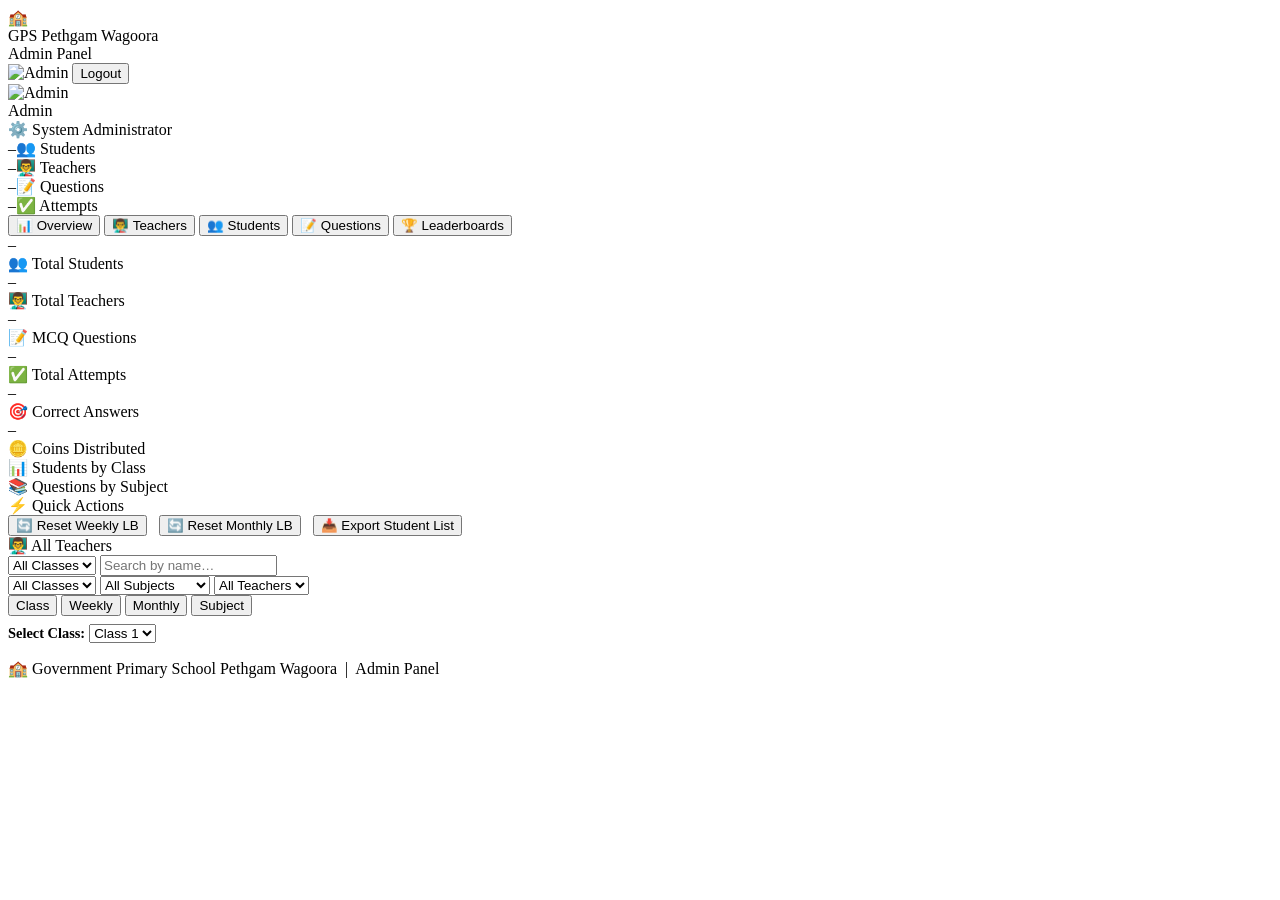
==== pages/admin.html @ 0c4efaec "Rename admin.html to pages/admin.html" ====
<!DOCTYPE html>
<html lang="en">
<head>
  <meta charset="UTF-8" />
  <meta name="viewport" content="width=device-width, initial-scale=1.0" />
  <title>Admin Dashboard — GPS Pethgam Wagoora</title>
  <link rel="stylesheet" href="../css/style.css" />
  <link rel="icon" href="data:image/svg+xml,<svg xmlns='http://www.w3.org/2000/svg' viewBox='0 0 100 100'><text y='.9em' font-size='90'>⚙️</text></svg>" />
</head>
<body>

<div id="globalLoader" style="display:none;">
  <div class="spinner"></div>
  <p style="color:var(--primary);font-weight:600;">Loading…</p>
</div>

<!-- ═══ HEADER ═══════════════════════════════════════════ -->
<header class="site-header">
  <div class="header-inner">
    <div class="school-brand">
      <div class="school-logo">🏫</div>
      <div>
        <div class="school-name">GPS Pethgam Wagoora</div>
        <div class="school-sub">Admin Panel</div>
      </div>
    </div>
    <div class="header-user">
      <img src="" alt="Admin" class="header-avatar" id="headerAvatar" />
      <span id="headerName" style="color:#fff;font-weight:600;font-size:.9rem;"></span>
      <button class="btn-logout" onclick="handleLogout()">Logout</button>
    </div>
  </div>
</header>

<!-- ═══ MAIN DASHBOARD ════════════════════════════════════ -->
<main class="dashboard-layout">

  <!-- Profile Card -->
  <div class="profile-card">
    <img src="" alt="Admin" class="profile-card-avatar" id="profileAvatar" />
    <div class="profile-card-info">
      <div class="profile-card-name" id="profileName">Admin</div>
      <div class="profile-card-role">⚙️ System Administrator</div>
    </div>
    <div class="profile-card-stats">
      <div class="stat-badge"><span class="stat-val" id="statStudents">–</span><span class="stat-label">👥 Students</span></div>
      <div class="stat-badge"><span class="stat-val" id="statTeachers">–</span><span class="stat-label">👨‍🏫 Teachers</span></div>
      <div class="stat-badge"><span class="stat-val" id="statQuestions">–</span><span class="stat-label">📝 Questions</span></div>
      <div class="stat-badge"><span class="stat-val" id="statAttempts">–</span><span class="stat-label">✅ Attempts</span></div>
    </div>
  </div>

  <!-- Tabs -->
  <div class="tabs" role="tablist">
    <button class="tab active" onclick="switchTab('overview')">📊 Overview</button>
    <button class="tab" onclick="switchTab('teachers')">👨‍🏫 Teachers</button>
    <button class="tab" onclick="switchTab('students')">👥 Students</button>
    <button class="tab" onclick="switchTab('questions')">📝 Questions</button>
    <button class="tab" onclick="switchTab('leaderboards')">🏆 Leaderboards</button>
  </div>

  <!-- ─── TAB: OVERVIEW ────────────────────────────────── -->
  <div class="tab-content active" id="tab-overview">

    <div class="cards-grid" style="grid-template-columns:repeat(auto-fill,minmax(200px,1fr));">
      <div class="stats-widget">
        <div class="stat-number" id="ovStudents">–</div>
        <div class="stat-desc">👥 Total Students</div>
      </div>
      <div class="stats-widget">
        <div class="stat-number" id="ovTeachers">–</div>
        <div class="stat-desc">👨‍🏫 Total Teachers</div>
      </div>
      <div class="stats-widget">
        <div class="stat-number" id="ovQuestions">–</div>
        <div class="stat-desc">📝 MCQ Questions</div>
      </div>
      <div class="stats-widget">
        <div class="stat-number" id="ovAttempts">–</div>
        <div class="stat-desc">✅ Total Attempts</div>
      </div>
      <div class="stats-widget">
        <div class="stat-number" id="ovCorrect">–</div>
        <div class="stat-desc">🎯 Correct Answers</div>
      </div>
      <div class="stats-widget">
        <div class="stat-number" id="ovCoins">–</div>
        <div class="stat-desc">🪙 Coins Distributed</div>
      </div>
    </div>

    <!-- Class distribution -->
    <div class="card">
      <div class="section-title">📊 Students by Class</div>
      <div id="classDistribution">
        <div class="empty-state"><div class="spinner"></div></div>
      </div>
    </div>

    <!-- Subject distribution -->
    <div class="card">
      <div class="section-title">📚 Questions by Subject</div>
      <div id="subjectDistribution">
        <div class="empty-state"><div class="spinner"></div></div>
      </div>
    </div>

    <!-- Quick actions -->
    <div class="card">
      <div class="section-title">⚡ Quick Actions</div>
      <div style="display:flex;flex-wrap:wrap;gap:.75rem;">
        <button class="btn btn-accent" onclick="resetWeeklyLeaderboard()">🔄 Reset Weekly LB</button>
        <button class="btn btn-accent" onclick="resetMonthlyLeaderboard()">🔄 Reset Monthly LB</button>
        <button class="btn btn-outline" onclick="exportData()">📥 Export Student List</button>
      </div>
    </div>
  </div>

  <!-- ─── TAB: TEACHERS ────────────────────────────────── -->
  <div class="tab-content" id="tab-teachers">
    <div class="card">
      <div class="section-title">👨‍🏫 All Teachers</div>
      <div id="teachersList">
        <div class="empty-state"><div class="spinner"></div></div>
      </div>
    </div>
  </div>

  <!-- ─── TAB: STUDENTS ────────────────────────────────── -->
  <div class="tab-content" id="tab-students">
    <div class="filter-bar">
      <select id="studentClassFilter" onchange="loadStudents()">
        <option value="">All Classes</option>
        <option value="1">Class 1</option><option value="2">Class 2</option>
        <option value="3">Class 3</option><option value="4">Class 4</option>
        <option value="5">Class 5</option><option value="6">Class 6</option>
        <option value="7">Class 7</option><option value="8">Class 8</option>
      </select>
      <input type="text" id="studentSearch" placeholder="Search by name…"
             oninput="filterStudentsByName()" style="max-width:220px;" />
    </div>
    <div class="card" style="overflow-x:auto;">
      <div id="studentsList">
        <div class="empty-state"><div class="spinner"></div></div>
      </div>
    </div>
  </div>

  <!-- ─── TAB: QUESTIONS ───────────────────────────────── -->
  <div class="tab-content" id="tab-questions">
    <div class="filter-bar">
      <select id="qAdminClass" onchange="loadAllQuestions()">
        <option value="">All Classes</option>
        <option value="1">Class 1</option><option value="2">Class 2</option>
        <option value="3">Class 3</option><option value="4">Class 4</option>
        <option value="5">Class 5</option><option value="6">Class 6</option>
        <option value="7">Class 7</option><option value="8">Class 8</option>
      </select>
      <select id="qAdminSubject" onchange="loadAllQuestions()">
        <option value="">All Subjects</option>
        <option value="English">English</option>
        <option value="Mathematics">Mathematics</option>
        <option value="Urdu">Urdu</option>
        <option value="Kashmiri">Kashmiri</option>
        <option value="EVS">EVS</option>
        <option value="Science">Science</option>
        <option value="Social Science">Social Science</option>
      </select>
      <select id="qAdminTeacher" onchange="loadAllQuestions()">
        <option value="">All Teachers</option>
      </select>
    </div>
    <div id="adminQuestionsList">
      <div class="empty-state"><div class="spinner"></div></div>
    </div>
  </div>

  <!-- ─── TAB: LEADERBOARDS ────────────────────────────── -->
  <div class="tab-content" id="tab-leaderboards">
    <div class="tabs" role="tablist">
      <button class="tab active" onclick="switchLbTab('class')">Class</button>
      <button class="tab" onclick="switchLbTab('weekly')">Weekly</button>
      <button class="tab" onclick="switchLbTab('monthly')">Monthly</button>
      <button class="tab" onclick="switchLbTab('subject')">Subject</button>
    </div>

    <!-- Class LB selector -->
    <div id="adminLbClassSelector" class="filter-bar" style="margin-top:.5rem;">
      <label style="font-weight:600;font-size:.9rem;">Select Class:</label>
      <select id="adminLbClass" onchange="loadAdminClassLB()">
        <option value="1">Class 1</option><option value="2">Class 2</option>
        <option value="3">Class 3</option><option value="4">Class 4</option>
        <option value="5">Class 5</option><option value="6">Class 6</option>
        <option value="7">Class 7</option><option value="8">Class 8</option>
      </select>
    </div>

    <div class="card" id="adminLbCard">
      <div id="adminLbTable"><div class="empty-state"><div class="spinner"></div></div></div>
    </div>
  </div>

</main>

<!-- ─── STUDENT DETAILS MODAL ────────────────────────────── -->
<div class="modal-overlay" id="studentDetailModal" style="display:none;" onclick="closeModal('studentDetailModal',event)">
  <div class="modal" onclick="event.stopPropagation()">
    <div class="modal-header">
      <span class="modal-title">👤 Student Details</span>
      <button class="modal-close" onclick="document.getElementById('studentDetailModal').style.display='none'">✕</button>
    </div>
    <div id="studentDetailContent"></div>
  </div>
</div>

<!-- Firebase SDKs -->
<script src="https://www.gstatic.com/firebasejs/9.22.0/firebase-app-compat.js"></script>
<script src="https://www.gstatic.com/firebasejs/9.22.0/firebase-auth-compat.js"></script>
<script src="https://www.gstatic.com/firebasejs/9.22.0/firebase-firestore-compat.js"></script>
<script src="https://www.gstatic.com/firebasejs/9.22.0/firebase-storage-compat.js"></script>
<script src="../js/firebase-config.js"></script>

<script>
let currentUser = null;
let userData    = null;
let allStudents = [];
let allTeachers = [];
let allQuestions = [];
let currentAdminLbTab = 'class';

// ─── AUTH ────────────────────────────────────────────────
auth.onAuthStateChanged(async (user) => {
  if (!user) { window.location.href = '../index.html'; return; }
  showLoader(true);
  currentUser = user;
  try {
    const doc = await db.collection('users').doc(user.uid).get();
    if (!doc.exists || doc.data().role !== 'admin') {
      await auth.signOut(); window.location.href = '../index.html'; return;
    }
    userData = { id: doc.id, ...doc.data() };
    initAdmin();
  } catch(e) { showLoader(false); showToast('Error loading admin panel', 'error'); }
});

async function initAdmin() {
  renderAdminProfile();
  await Promise.all([loadOverview(), loadTeachers(), loadStudents(), loadAllQuestions()]);
  loadAdminClassLB();
  showLoader(false);
}

function renderAdminProfile() {
  const av = userData.photoURL || defaultAvatar(userData.name || 'Admin');
  document.getElementById('profileAvatar').src = av;
  document.getElementById('headerAvatar').src  = av;
  document.getElementById('profileName').textContent = userData.name || 'Admin';
  document.getElementById('headerName').textContent  = userData.name || 'Admin';
}

function defaultAvatar(name) {
  return 'https://ui-avatars.com/api/?name=' + encodeURIComponent(name) + '&background=1a7a3c&color=fff&size=128';
}

// ─── OVERVIEW ────────────────────────────────────────────
async function loadOverview() {
  try {
    const [students, teachers, questions, attempts] = await Promise.all([
      db.collection('users').where('role','==','student').get(),
      db.collection('users').where('role','==','teacher').get(),
      db.collection('assignments').get(),
      db.collection('attempts').get()
    ]);

    const sCount = students.size;
    const tCount = teachers.size;
    const qCount = questions.size;
    const aCount = attempts.size;
    let correctCount = 0, totalCoins = 0;
    attempts.forEach(d => {
      if (d.data().isCorrect) { correctCount++; totalCoins += COINS_PER_CORRECT; }
    });

    // Update header stats
    ['statStudents','ovStudents'].forEach(id => {
      const el = document.getElementById(id);
      if (el) el.textContent = sCount;
    });
    ['statTeachers','ovTeachers'].forEach(id => {
      const el = document.getElementById(id);
      if (el) el.textContent = tCount;
    });
    ['statQuestions','ovQuestions'].forEach(id => {
      const el = document.getElementById(id);
      if (el) el.textContent = qCount;
    });
    ['statAttempts','ovAttempts'].forEach(id => {
      const el = document.getElementById(id);
      if (el) el.textContent = aCount;
    });
    document.getElementById('ovCorrect').textContent = correctCount;
    document.getElementById('ovCoins').textContent   = totalCoins;

    // Class distribution
    const classCounts = {};
    students.forEach(d => {
      const c = d.data().class;
      classCounts[c] = (classCounts[c] || 0) + 1;
    });
    const maxClass = Math.max(...Object.values(classCounts), 1);
    document.getElementById('classDistribution').innerHTML =
      Object.keys(classCounts).sort((a,b) => a-b).map(c => `
        <div style="margin-bottom:.7rem;">
          <div style="display:flex;justify-content:space-between;margin-bottom:.2rem;font-size:.88rem;">
            <span style="font-weight:600;">Class ${c}</span>
            <span>${classCounts[c]} students</span>
          </div>
          <div class="progress-bar"><div class="progress-fill" style="width:${(classCounts[c]/maxClass)*100}%"></div></div>
        </div>`).join('') || '<p style="color:var(--gray-400)">No students yet</p>';

    // Subject distribution
    const subCounts = {};
    questions.forEach(d => {
      const s = d.data().subject;
      subCounts[s] = (subCounts[s] || 0) + 1;
    });
    const maxSub = Math.max(...Object.values(subCounts), 1);
    document.getElementById('subjectDistribution').innerHTML =
      Object.entries(subCounts).sort((a,b) => b[1]-a[1]).map(([s,c]) => `
        <div style="margin-bottom:.7rem;">
          <div style="display:flex;justify-content:space-between;margin-bottom:.2rem;font-size:.88rem;">
            <span style="font-weight:600;">${s}</span>
            <span>${c} questions</span>
          </div>
          <div class="progress-bar"><div class="progress-fill" style="width:${(c/maxSub)*100}%"></div></div>
        </div>`).join('') || '<p style="color:var(--gray-400)">No questions yet</p>';

  } catch(e) { console.error(e); }
}

// ─── TEACHERS ────────────────────────────────────────────
async function loadTeachers() {
  const el = document.getElementById('teachersList');
  try {
    const snap = await db.collection('users').where('role','==','teacher').orderBy('createdAt','desc').get();
    allTeachers = snap.docs.map(d => ({ id: d.id, ...d.data() }));

    // Populate teacher filter in questions tab
    const tf = document.getElementById('qAdminTeacher');
    if (tf) {
      tf.innerHTML = '<option value="">All Teachers</option>';
      allTeachers.forEach(t => {
        tf.innerHTML += `<option value="${t.id}">${t.name}</option>`;
      });
    }

    if (!allTeachers.length) {
      el.innerHTML = `<div class="empty-state"><span class="empty-icon">👨‍🏫</span><p>No teachers registered yet</p></div>`;
      return;
    }

    el.innerHTML = `
      <div style="overflow-x:auto;">
      <table class="data-table">
        <thead><tr>
          <th>Photo</th><th>Name</th><th>Subject</th><th>Email</th><th>Joined</th><th>Actions</th>
        </tr></thead>
        <tbody>
          ${allTeachers.map(t => {
            const av = t.photoURL || defaultAvatar(t.name);
            const joined = t.createdAt ? new Date(t.createdAt.seconds*1000).toLocaleDateString() : '—';
            return `
              <tr>
                <td><img src="${av}" class="table-avatar" alt="" onerror="this.src='${defaultAvatar(t.name)}'" /></td>
                <td><strong>${t.name}</strong></td>
                <td><span class="meta-tag subject">${t.subject}</span></td>
                <td style="font-size:.82rem;">${t.email || '—'}</td>
                <td style="font-size:.82rem;">${joined}</td>
                <td>
                  <button class="btn btn-danger btn-sm" onclick="deleteUser('${t.id}','teacher')">🗑 Remove</button>
                </td>
              </tr>`;
          }).join('')}
        </tbody>
      </table>
      </div>`;
  } catch(e) {
    el.innerHTML = `<div class="alert alert-error">${e.message}</div>`;
  }
}

// ─── STUDENTS ────────────────────────────────────────────
async function loadStudents() {
  const el  = document.getElementById('studentsList');
  const cls = document.getElementById('studentClassFilter').value;
  el.innerHTML = '<div class="empty-state"><div class="spinner"></div></div>';

  try {
    let query = db.collection('users').where('role','==','student');
    if (cls) query = query.where('class','==',parseInt(cls));
    const snap = await query.orderBy('coins','desc').get();
    allStudents = snap.docs.map((d,i) => ({ id: d.id, rank: i+1, ...d.data() }));
    renderStudentsTable();
  } catch(e) {
    el.innerHTML = `<div class="alert alert-error">${e.message}</div>`;
  }
}

function renderStudentsTable() {
  const el  = document.getElementById('studentsList');
  const q   = (document.getElementById('studentSearch').value || '').toLowerCase();
  const filtered = allStudents.filter(s => !q || s.name.toLowerCase().includes(q));

  if (!filtered.length) {
    el.innerHTML = `<div class="empty-state"><span class="empty-icon">👥</span><p>No students found</p></div>`;
    return;
  }

  el.innerHTML = `
    <div style="overflow-x:auto;">
    <table class="data-table">
      <thead><tr>
        <th>#</th><th>Photo</th><th>Name</th><th>Class</th><th>🪙 Coins</th><th>Weekly</th><th>Monthly</th><th>Actions</th>
      </tr></thead>
      <tbody>
        ${filtered.map((s,i) => {
          const av = s.photoURL || defaultAvatar(s.name);
          return `
            <tr>
              <td><strong>${i+1}</strong></td>
              <td><img src="${av}" class="table-avatar" alt="" onerror="this.src='${defaultAvatar(s.name)}'" /></td>
              <td><strong>${s.name}</strong></td>
              <td><span class="meta-tag">Class ${s.class}</span></td>
              <td><span class="coin-display"><span class="coin-icon">🪙</span>${s.coins||0}</span></td>
              <td>${s.weeklyCoins||0}</td>
              <td>${s.monthlyCoins||0}</td>
              <td>
                <button class="btn btn-outline btn-sm" onclick="viewStudentDetail('${s.id}')">👁 View</button>
                <button class="btn btn-danger btn-sm" onclick="deleteUser('${s.id}','student')">🗑</button>
              </td>
            </tr>`;
        }).join('')}
      </tbody>
    </table>
    </div>`;
}

function filterStudentsByName() { renderStudentsTable(); }

// ─── ALL QUESTIONS ────────────────────────────────────────
async function loadAllQuestions() {
  const el      = document.getElementById('adminQuestionsList');
  const cls     = document.getElementById('qAdminClass').value;
  const sub     = document.getElementById('qAdminSubject').value;
  const teacher = document.getElementById('qAdminTeacher').value;
  el.innerHTML  = '<div class="empty-state"><div class="spinner"></div></div>';

  try {
    let query = db.collection('assignments');
    if (cls)     query = query.where('class','==',parseInt(cls));
    if (sub)     query = query.where('subject','==',sub);
    if (teacher) query = query.where('teacherId','==',teacher);
    const snap = await query.orderBy('createdAt','desc').get();
    allQuestions = snap.docs.map(d => ({ id: d.id, ...d.data() }));

    if (!allQuestions.length) {
      el.innerHTML = `<div class="empty-state"><span class="empty-icon">📭</span><p>No questions found</p></div>`;
      return;
    }

    el.innerHTML = allQuestions.map(q => `
      <div class="mcq-card" id="adminCard_${q.id}">
        <div class="mcq-meta">
          <span class="meta-tag">Class ${q.class}</span>
          <span class="meta-tag subject">${q.subject}</span>
          <span class="meta-tag lesson">📖 ${q.lesson}</span>
          <span class="meta-tag date">📅 ${q.date}</span>
          <span class="meta-tag" style="background:#e9d8fd;color:#553c9a;">👨‍🏫 ${q.teacherName||'Teacher'}</span>
        </div>
        <div class="mcq-question">Q. ${q.question}</div>
        <ul class="mcq-options" style="pointer-events:none;">
          ${['A','B','C','D'].map((l,i) => {
            const val = [q.optionA,q.optionB,q.optionC,q.optionD][i];
            if (!val) return '';
            const isCor = l === q.correctAnswer;
            return `<li class="mcq-option ${isCor ? 'correct' : ''}" style="pointer-events:none;">
              <input type="radio" disabled ${isCor ? 'checked':''} />
              <span><strong>${l}.</strong> ${val}</span>
              ${isCor ? '<span class="correct-indicator">✓ Correct</span>' : ''}
            </li>`;
          }).join('')}
        </ul>
        <div class="mcq-actions">
          <button class="btn btn-danger btn-sm" onclick="adminDeleteQuestion('${q.id}')">🗑 Delete Question</button>
        </div>
      </div>`).join('');

  } catch(e) {
    el.innerHTML = `<div class="alert alert-error">${e.message}</div>`;
  }
}

// ─── ADMIN LEADERBOARDS ───────────────────────────────────
async function loadAdminClassLB() {
  const cls = parseInt(document.getElementById('adminLbClass').value) || 1;
  const el  = document.getElementById('adminLbTable');
  el.innerHTML = '<div class="empty-state"><div class="spinner"></div></div>';
  try {
    const snap = await db.collection('users')
      .where('role','==','student').where('class','==',cls)
      .orderBy('coins','desc').limit(20).get();
    const students = snap.docs.map((d,i) => ({ rank:i+1, uid:d.id, ...d.data() }));
    el.innerHTML = renderAdminLBTable(students);
  } catch(e) { el.innerHTML = `<div class="alert alert-error">${e.message}</div>`; }
}

async function loadAdminWeeklyLB() {
  const el = document.getElementById('adminLbTable');
  el.innerHTML = '<div class="empty-state"><div class="spinner"></div></div>';
  try {
    const snap = await db.collection('users').where('role','==','student')
      .orderBy('weeklyCoins','desc').limit(20).get();
    const students = snap.docs.map((d,i) => ({ rank:i+1, coins:d.data().weeklyCoins||0, uid:d.id, ...d.data() }));
    el.innerHTML = renderAdminLBTable(students);
  } catch(e) { el.innerHTML = `<div class="alert alert-error">${e.message}</div>`; }
}

async function loadAdminMonthlyLB() {
  const el = document.getElementById('adminLbTable');
  el.innerHTML = '<div class="empty-state"><div class="spinner"></div></div>';
  try {
    const snap = await db.collection('users').where('role','==','student')
      .orderBy('monthlyCoins','desc').limit(20).get();
    const students = snap.docs.map((d,i) => ({ rank:i+1, coins:d.data().monthlyCoins||0, uid:d.id, ...d.data() }));
    el.innerHTML = renderAdminLBTable(students);
  } catch(e) { el.innerHTML = `<div class="alert alert-error">${e.message}</div>`; }
}

async function loadAdminSubjectLB(subject) {
  const el = document.getElementById('adminLbTable');
  el.innerHTML = '<div class="empty-state"><div class="spinner"></div></div>';
  try {
    const field = `subjectCoins.${subject}`;
    const snap = await db.collection('users').where('role','==','student')
      .orderBy(field,'desc').limit(20).get();
    const students = snap.docs.map((d,i) => ({
      rank:i+1,
      coins: (d.data().subjectCoins||{})[subject]||0,
      uid:d.id, ...d.data()
    }));
    el.innerHTML = renderAdminLBTable(students);
  } catch(e) { el.innerHTML = `<div class="alert alert-error">${e.message}</div>`; }
}

function renderAdminLBTable(students) {
  if (!students.length) return `<div class="empty-state"><span class="empty-icon">🏆</span><p>No data yet</p></div>`;
  const medals = ['🥇','🥈','🥉'];
  return `
    <div style="overflow-x:auto;">
    <table class="leaderboard-table">
      <thead><tr>
        <th>Rank</th><th>Student</th><th>Class</th><th>🪙 Coins</th><th>Weekly</th><th>Monthly</th><th>Actions</th>
      </tr></thead>
      <tbody>
        ${students.map((s,i) => `
          <tr class="rank-${i+1}">
            <td>${medals[i]||s.rank}</td>
            <td>
              <img src="${s.photoURL||defaultAvatar(s.name)}" class="lb-avatar" alt=""
                   onerror="this.src='${defaultAvatar(s.name)}'" />
              ${s.name}
            </td>
            <td>Class ${s.class}</td>
            <td><strong>${s.coins||0}</strong></td>
            <td>${s.weeklyCoins||0}</td>
            <td>${s.monthlyCoins||0}</td>
            <td><button class="btn btn-outline btn-sm" onclick="viewStudentDetail('${s.uid}')">👁</button></td>
          </tr>`).join('')}
      </tbody>
    </table>
    </div>`;
}

function switchLbTab(tab) {
  currentAdminLbTab = tab;
  const tabBtns = document.querySelectorAll('#tab-leaderboards > .tabs .tab');
  const ids = ['class','weekly','monthly','subject'];
  tabBtns.forEach((b,i) => b.classList.toggle('active', ids[i] === tab));

  const classSelector = document.getElementById('adminLbClassSelector');

  if (tab === 'class') {
    classSelector.style.display = 'flex';
    loadAdminClassLB();
  } else if (tab === 'weekly') {
    classSelector.style.display = 'none';
    loadAdminWeeklyLB();
  } else if (tab === 'monthly') {
    classSelector.style.display = 'none';
    loadAdminMonthlyLB();
  } else if (tab === 'subject') {
    classSelector.style.display = 'none';
    const el = document.getElementById('adminLbTable');
    el.innerHTML = `
      <div class="subject-chips" style="margin-bottom:1rem;">
        ${ALL_SUBJECTS.map(s => `<button class="subject-chip" onclick="loadAdminSubjectLB('${s}',this)">${s}</button>`).join('')}
      </div>
      <div id="adminSubjLbResult"><div class="empty-state"><span class="empty-icon">📚</span><p>Select a subject above</p></div></div>`;
  }
}

// Override loadAdminSubjectLB to use inner div
async function loadAdminSubjectLB(subject, btnEl) {
  if (btnEl) {
    document.querySelectorAll('#adminLbTable .subject-chip').forEach(c => c.classList.remove('active'));
    btnEl.classList.add('active');
  }
  const el = document.getElementById('adminSubjLbResult');
  if (!el) return;
  el.innerHTML = '<div class="empty-state"><div class="spinner"></div></div>';
  try {
    const field = `subjectCoins.${subject}`;
    const snap = await db.collection('users').where('role','==','student')
      .orderBy(field,'desc').limit(20).get();
    const students = snap.docs.map((d,i) => ({
      rank:i+1,
      coins: (d.data().subjectCoins||{})[subject]||0,
      uid:d.id, ...d.data()
    }));
    el.innerHTML = renderAdminLBTable(students);
  } catch(e) { el.innerHTML = `<div class="alert alert-error">${e.message}</div>`; }
}

// ─── VIEW STUDENT DETAIL ──────────────────────────────────
async function viewStudentDetail(uid) {
  const student = allStudents.find(s => s.id === uid);
  const el = document.getElementById('studentDetailContent');
  el.innerHTML = '<div class="empty-state"><div class="spinner"></div></div>';
  document.getElementById('studentDetailModal').style.display = 'flex';

  try {
    const doc = await db.collection('users').doc(uid).get();
    const s = doc.data();
    const av = s.photoURL || defaultAvatar(s.name);

    const attSnap = await db.collection('attempts').where('studentId','==',uid).get();
    const totalAtt = attSnap.size;
    const correctAtt = attSnap.docs.filter(d => d.data().isCorrect).length;

    el.innerHTML = `
      <div style="text-align:center;margin-bottom:1.25rem;">
        <img src="${av}" style="width:80px;height:80px;border-radius:50%;object-fit:cover;border:3px solid var(--primary);" alt="" onerror="this.src='${defaultAvatar(s.name)}'" />
        <h3 style="margin-top:.5rem;">${s.name}</h3>
        <p style="color:var(--gray-400);font-size:.85rem;">Class ${s.class} Student</p>
      </div>
      <div style="display:grid;grid-template-columns:1fr 1fr;gap:.75rem;margin-bottom:1rem;">
        <div class="stats-widget"><div class="stat-number">${s.coins||0}</div><div class="stat-desc">🪙 Total Coins</div></div>
        <div class="stats-widget"><div class="stat-number">${totalAtt}</div><div class="stat-desc">📝 Attempts</div></div>
        <div class="stats-widget"><div class="stat-number">${correctAtt}</div><div class="stat-desc">✅ Correct</div></div>
        <div class="stats-widget"><div class="stat-number">${totalAtt ? Math.round((correctAtt/totalAtt)*100) : 0}%</div><div class="stat-desc">🎯 Accuracy</div></div>
      </div>
      <div class="section-title">📚 Coins by Subject</div>
      ${Object.entries(s.subjectCoins||{}).length ? Object.entries(s.subjectCoins||{}).map(([sub,c]) => `
        <div style="display:flex;justify-content:space-between;padding:.5rem;background:var(--gray-100);border-radius:6px;margin-bottom:.4rem;font-size:.88rem;">
          <span>${sub}</span><span class="coin-display"><span class="coin-icon">🪙</span>${c}</span>
        </div>`).join('') : '<p style="color:var(--gray-400);font-size:.88rem;">No subject data yet</p>'}`;

  } catch(e) {
    el.innerHTML = `<div class="alert alert-error">${e.message}</div>`;
  }
}

// ─── DELETE ACTIONS ───────────────────────────────────────
async function deleteUser(uid, role) {
  if (!confirm(`Are you sure you want to remove this ${role}? This cannot be undone.`)) return;
  try {
    await db.collection('users').doc(uid).delete();
    showToast(`${role} removed successfully.`, 'info');
    if (role === 'teacher') loadTeachers();
    else loadStudents();
    loadOverview();
  } catch(e) { showToast('Delete failed: ' + e.message, 'error'); }
}

async function adminDeleteQuestion(qid) {
  if (!confirm('Delete this question? This cannot be undone.')) return;
  try {
    await db.collection('assignments').doc(qid).delete();
    document.getElementById(`adminCard_${qid}`).remove();
    showToast('Question deleted.', 'info');
    loadOverview();
  } catch(e) { showToast('Delete failed: ' + e.message, 'error'); }
}

// ─── RESET LEADERBOARDS ───────────────────────────────────
async function resetWeeklyLeaderboard() {
  if (!confirm('Reset all weekly coin counts? This cannot be undone.')) return;
  showLoader(true);
  try {
    const snap = await db.collection('users').where('role','==','student').get();
    const batch = db.batch();
    snap.forEach(doc => batch.update(doc.ref, { weeklyCoins: 0, currentWeek: getCurrentWeek() }));
    await batch.commit();
    showToast('✅ Weekly leaderboard reset!', 'success');
    loadStudents();
  } catch(e) { showToast('Reset failed: ' + e.message, 'error'); }
  showLoader(false);
}

async function resetMonthlyLeaderboard() {
  if (!confirm('Reset all monthly coin counts? This cannot be undone.')) return;
  showLoader(true);
  try {
    const snap = await db.collection('users').where('role','==','student').get();
    const batch = db.batch();
    snap.forEach(doc => batch.update(doc.ref, { monthlyCoins: 0, currentMonth: getCurrentMonth() }));
    await batch.commit();
    showToast('✅ Monthly leaderboard reset!', 'success');
    loadStudents();
  } catch(e) { showToast('Reset failed: ' + e.message, 'error'); }
  showLoader(false);
}

// ─── EXPORT ───────────────────────────────────────────────
function exportData() {
  if (!allStudents.length) { showToast('No student data to export', 'error'); return; }
  const headers = ['Rank','Name','Class','Total Coins','Weekly','Monthly','Email'];
  const rows = allStudents.map((s,i) =>
    [i+1, s.name, `Class ${s.class}`, s.coins||0, s.weeklyCoins||0, s.monthlyCoins||0, s.email||''].join(',')
  );
  const csv = [headers.join(','), ...rows].join('\n');
  const blob = new Blob([csv], { type:'text/csv' });
  const url  = URL.createObjectURL(blob);
  const a    = document.createElement('a');
  a.href = url; a.download = 'GPS_Students_Export.csv'; a.click();
  URL.revokeObjectURL(url);
  showToast('Export started!', 'success');
}

// ─── TABS ────────────────────────────────────────────────
function switchTab(name) {
  document.querySelectorAll('.dashboard-layout > .tabs .tab').forEach((t,i) => {
    const ids = ['overview','teachers','students','questions','leaderboards'];
    t.classList.toggle('active', ids[i] === name);
  });
  document.querySelectorAll('.dashboard-layout > .tab-content').forEach(c => {
    c.classList.toggle('active', c.id === `tab-${name}`);
  });
}

function closeModal(id, e) {
  if (e.target.id === id) document.getElementById(id).style.display = 'none';
}

async function handleLogout() {
  await auth.signOut();
  window.location.href = '../index.html';
}
</script>

<footer class="site-footer">
  <p>🏫 Government Primary School Pethgam Wagoora &nbsp;|&nbsp; Admin Panel</p>
</footer>
</body>
</html>
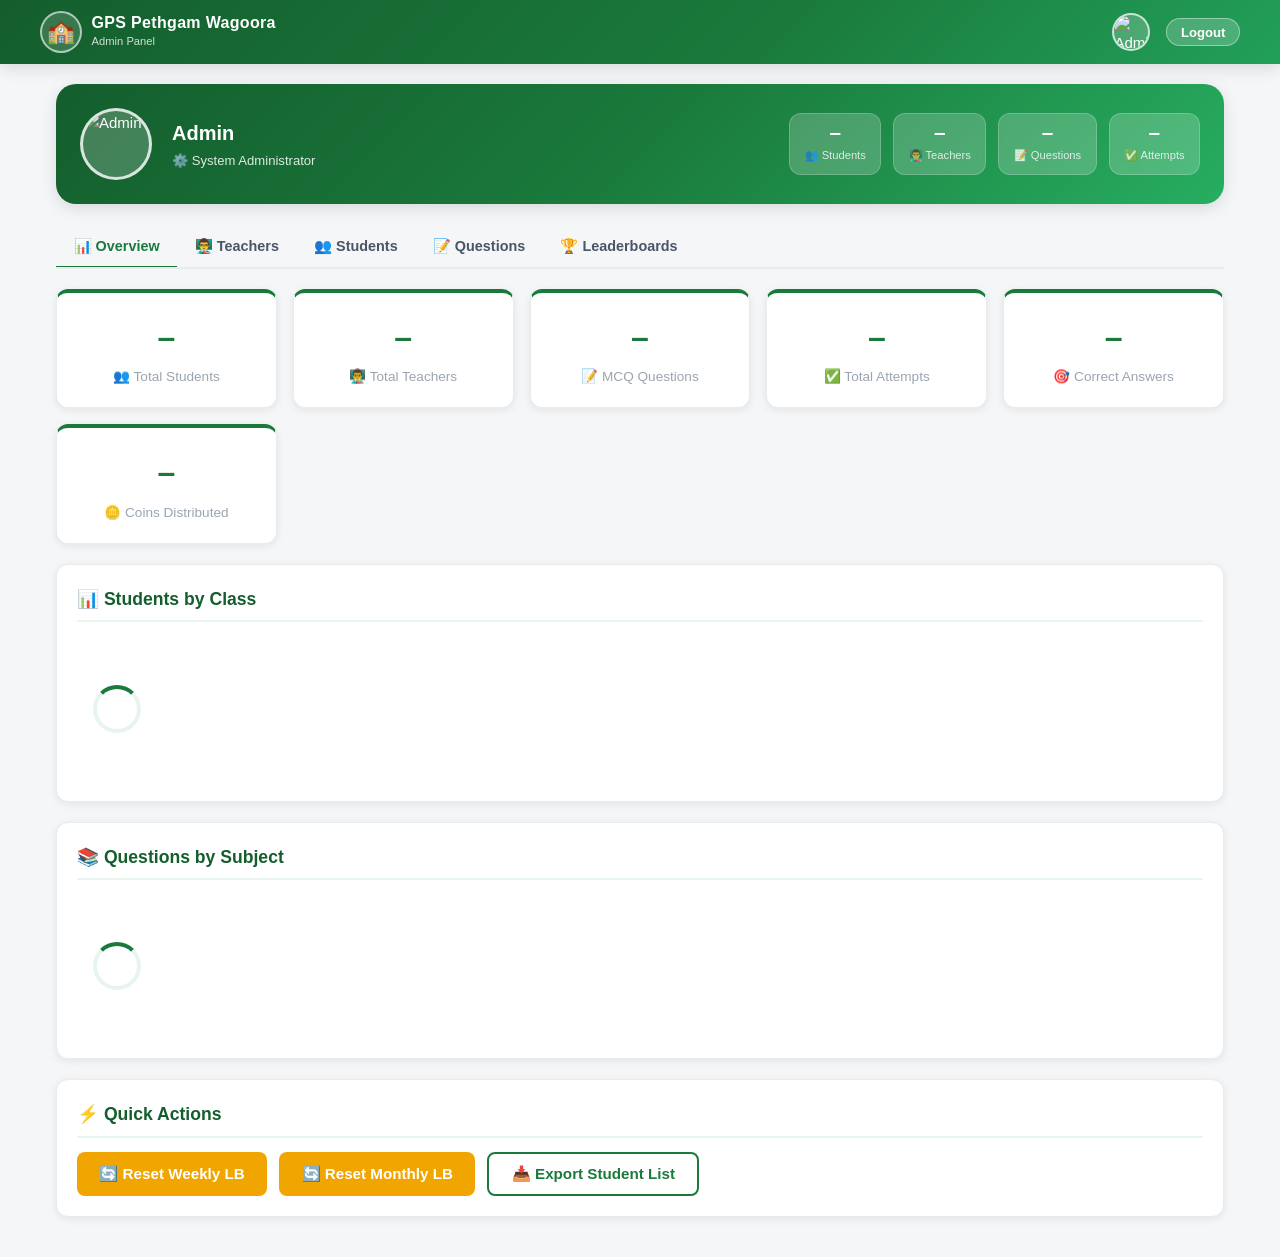
==== commit 33b4489d: "Update admin.html" ====
--- a/pages/admin.html
+++ b/pages/admin.html
@@ -14,7 +14,6 @@
   <p style="color:var(--primary);font-weight:600;">Loading…</p>
 </div>
 
-<!-- ═══ HEADER ═══════════════════════════════════════════ -->
 <header class="site-header">
   <div class="header-inner">
     <div class="school-brand">
@@ -32,10 +31,8 @@
   </div>
 </header>
 
-<!-- ═══ MAIN DASHBOARD ════════════════════════════════════ -->
 <main class="dashboard-layout">
 
-  <!-- Profile Card -->
   <div class="profile-card">
     <img src="" alt="Admin" class="profile-card-avatar" id="profileAvatar" />
     <div class="profile-card-info">
@@ -50,7 +47,6 @@
     </div>
   </div>
 
-  <!-- Tabs -->
   <div class="tabs" role="tablist">
     <button class="tab active" onclick="switchTab('overview')">📊 Overview</button>
     <button class="tab" onclick="switchTab('teachers')">👨‍🏫 Teachers</button>
@@ -59,7 +55,6 @@
     <button class="tab" onclick="switchTab('leaderboards')">🏆 Leaderboards</button>
   </div>
 
-  <!-- ─── TAB: OVERVIEW ────────────────────────────────── -->
   <div class="tab-content active" id="tab-overview">
 
     <div class="cards-grid" style="grid-template-columns:repeat(auto-fill,minmax(200px,1fr));">
@@ -89,7 +84,6 @@
       </div>
     </div>
 
-    <!-- Class distribution -->
     <div class="card">
       <div class="section-title">📊 Students by Class</div>
       <div id="classDistribution">
@@ -97,7 +91,6 @@
       </div>
     </div>
 
-    <!-- Subject distribution -->
     <div class="card">
       <div class="section-title">📚 Questions by Subject</div>
       <div id="subjectDistribution">
@@ -105,7 +98,6 @@
       </div>
     </div>
 
-    <!-- Quick actions -->
     <div class="card">
       <div class="section-title">⚡ Quick Actions</div>
       <div style="display:flex;flex-wrap:wrap;gap:.75rem;">
@@ -116,7 +108,6 @@
     </div>
   </div>
 
-  <!-- ─── TAB: TEACHERS ────────────────────────────────── -->
   <div class="tab-content" id="tab-teachers">
     <div class="card">
       <div class="section-title">👨‍🏫 All Teachers</div>
@@ -126,7 +117,6 @@
     </div>
   </div>
 
-  <!-- ─── TAB: STUDENTS ────────────────────────────────── -->
   <div class="tab-content" id="tab-students">
     <div class="filter-bar">
       <select id="studentClassFilter" onchange="loadStudents()">
@@ -146,7 +136,6 @@
     </div>
   </div>
 
-  <!-- ─── TAB: QUESTIONS ───────────────────────────────── -->
   <div class="tab-content" id="tab-questions">
     <div class="filter-bar">
       <select id="qAdminClass" onchange="loadAllQuestions()">
@@ -175,7 +164,6 @@
     </div>
   </div>
 
-  <!-- ─── TAB: LEADERBOARDS ────────────────────────────── -->
   <div class="tab-content" id="tab-leaderboards">
     <div class="tabs" role="tablist">
       <button class="tab active" onclick="switchLbTab('class')">Class</button>
@@ -184,7 +172,6 @@
       <button class="tab" onclick="switchLbTab('subject')">Subject</button>
     </div>
 
-    <!-- Class LB selector -->
     <div id="adminLbClassSelector" class="filter-bar" style="margin-top:.5rem;">
       <label style="font-weight:600;font-size:.9rem;">Select Class:</label>
       <select id="adminLbClass" onchange="loadAdminClassLB()">
@@ -202,7 +189,51 @@
 
 </main>
 
-<!-- ─── STUDENT DETAILS MODAL ────────────────────────────── -->
+<div class="modal-overlay" id="editProfileModal" style="display:none;" onclick="closeModal('editProfileModal',event)">
+    <div class="modal" onclick="event.stopPropagation()">
+      <div class="modal-header">
+        <span class="modal-title">✏️ Edit User Profile</span>
+        <button class="modal-close" onclick="closeModal('editProfileModal')">✕</button>
+      </div>
+      <div class="modal-body" style="padding:1.5rem;">
+          <form id="editProfileForm" onsubmit="saveUserProfile(event)" style="display:flex; flex-direction:column; gap:1.2rem;">
+            <input type="hidden" id="editUserId">
+            <input type="hidden" id="editUserRole">
+            
+            <div class="form-group">
+              <label style="display:block; margin-bottom:0.4rem; font-weight:600;">Full Name</label>
+              <input type="text" id="editUserName" class="form-control" style="width:100%; padding:0.7rem; border:1px solid #ddd; border-radius:8px;" required>
+            </div>
+            
+            <div id="studentEditFields" style="display:none; flex-direction:column; gap:1.2rem;">
+                <div class="form-group">
+                    <label style="display:block; margin-bottom:0.4rem; font-weight:600;">Class</label>
+                    <select id="editUserClass" class="form-control" style="width:100%; padding:0.7rem; border:1px solid #ddd; border-radius:8px;">
+                      <option value="1">Class 1</option><option value="2">Class 2</option>
+                      <option value="3">Class 3</option><option value="4">Class 4</option>
+                      <option value="5">Class 5</option><option value="6">Class 6</option>
+                      <option value="7">Class 7</option><option value="8">Class 8</option>
+                    </select>
+                </div>
+                <div class="form-group">
+                    <label style="display:block; margin-bottom:0.4rem; font-weight:600;">Total Coins</label>
+                    <input type="number" id="editUserCoins" class="form-control" style="width:100%; padding:0.7rem; border:1px solid #ddd; border-radius:8px;">
+                </div>
+            </div>
+      
+            <div id="teacherEditFields" style="display:none;">
+                <div class="form-group">
+                    <label style="display:block; margin-bottom:0.4rem; font-weight:600;">Subject</label>
+                    <input type="text" id="editUserSubject" class="form-control" style="width:100%; padding:0.7rem; border:1px solid #ddd; border-radius:8px;">
+                </div>
+            </div>
+      
+            <button type="submit" class="btn btn-primary" id="saveUserBtn" style="width:100%; padding:0.8rem; margin-top:0.5rem;">Save Changes</button>
+          </form>
+      </div>
+    </div>
+  </div>
+
 <div class="modal-overlay" id="studentDetailModal" style="display:none;" onclick="closeModal('studentDetailModal',event)">
   <div class="modal" onclick="event.stopPropagation()">
     <div class="modal-header">
@@ -213,7 +244,6 @@
   </div>
 </div>
 
-<!-- Firebase SDKs -->
 <script src="https://www.gstatic.com/firebasejs/9.22.0/firebase-app-compat.js"></script>
 <script src="https://www.gstatic.com/firebasejs/9.22.0/firebase-auth-compat.js"></script>
 <script src="https://www.gstatic.com/firebasejs/9.22.0/firebase-firestore-compat.js"></script>
@@ -278,30 +308,17 @@
     const aCount = attempts.size;
     let correctCount = 0, totalCoins = 0;
     attempts.forEach(d => {
-      if (d.data().isCorrect) { correctCount++; totalCoins += COINS_PER_CORRECT; }
+      if (d.data().isCorrect) { correctCount++; totalCoins += 10; } // Assuming 10 coins per correct
     });
 
-    // Update header stats
-    ['statStudents','ovStudents'].forEach(id => {
-      const el = document.getElementById(id);
-      if (el) el.textContent = sCount;
-    });
-    ['statTeachers','ovTeachers'].forEach(id => {
-      const el = document.getElementById(id);
-      if (el) el.textContent = tCount;
-    });
-    ['statQuestions','ovQuestions'].forEach(id => {
-      const el = document.getElementById(id);
-      if (el) el.textContent = qCount;
-    });
-    ['statAttempts','ovAttempts'].forEach(id => {
-      const el = document.getElementById(id);
-      if (el) el.textContent = aCount;
-    });
+    ['statStudents','ovStudents'].forEach(id => { if(document.getElementById(id)) document.getElementById(id).textContent = sCount; });
+    ['statTeachers','ovTeachers'].forEach(id => { if(document.getElementById(id)) document.getElementById(id).textContent = tCount; });
+    ['statQuestions','ovQuestions'].forEach(id => { if(document.getElementById(id)) document.getElementById(id).textContent = qCount; });
+    ['statAttempts','ovAttempts'].forEach(id => { if(document.getElementById(id)) document.getElementById(id).textContent = aCount; });
+    
     document.getElementById('ovCorrect').textContent = correctCount;
     document.getElementById('ovCoins').textContent   = totalCoins;
 
-    // Class distribution
     const classCounts = {};
     students.forEach(d => {
       const c = d.data().class;
@@ -318,7 +335,6 @@
           <div class="progress-bar"><div class="progress-fill" style="width:${(classCounts[c]/maxClass)*100}%"></div></div>
         </div>`).join('') || '<p style="color:var(--gray-400)">No students yet</p>';
 
-    // Subject distribution
     const subCounts = {};
     questions.forEach(d => {
       const s = d.data().subject;
@@ -345,13 +361,10 @@
     const snap = await db.collection('users').where('role','==','teacher').orderBy('createdAt','desc').get();
     allTeachers = snap.docs.map(d => ({ id: d.id, ...d.data() }));
 
-    // Populate teacher filter in questions tab
     const tf = document.getElementById('qAdminTeacher');
     if (tf) {
       tf.innerHTML = '<option value="">All Teachers</option>';
-      allTeachers.forEach(t => {
-        tf.innerHTML += `<option value="${t.id}">${t.name}</option>`;
-      });
+      allTeachers.forEach(t => { tf.innerHTML += `<option value="${t.id}">${t.name}</option>`; });
     }
 
     if (!allTeachers.length) {
@@ -363,30 +376,27 @@
       <div style="overflow-x:auto;">
       <table class="data-table">
         <thead><tr>
-          <th>Photo</th><th>Name</th><th>Subject</th><th>Email</th><th>Joined</th><th>Actions</th>
+          <th>Photo</th><th>Name</th><th>Subject</th><th>Email</th><th>Actions</th>
         </tr></thead>
         <tbody>
           ${allTeachers.map(t => {
             const av = t.photoURL || defaultAvatar(t.name);
-            const joined = t.createdAt ? new Date(t.createdAt.seconds*1000).toLocaleDateString() : '—';
             return `
               <tr>
                 <td><img src="${av}" class="table-avatar" alt="" onerror="this.src='${defaultAvatar(t.name)}'" /></td>
                 <td><strong>${t.name}</strong></td>
-                <td><span class="meta-tag subject">${t.subject}</span></td>
+                <td><span class="meta-tag subject">${t.subject || 'N/A'}</span></td>
                 <td style="font-size:.82rem;">${t.email || '—'}</td>
-                <td style="font-size:.82rem;">${joined}</td>
                 <td>
-                  <button class="btn btn-danger btn-sm" onclick="deleteUser('${t.id}','teacher')">🗑 Remove</button>
+                  <button class="btn btn-outline btn-sm" onclick="openEditModal('${t.id}', 'teacher')">✏️ Edit</button>
+                  <button class="btn btn-danger btn-sm" onclick="deleteUser('${t.id}','teacher')">🗑</button>
                 </td>
               </tr>`;
           }).join('')}
         </tbody>
       </table>
       </div>`;
-  } catch(e) {
-    el.innerHTML = `<div class="alert alert-error">${e.message}</div>`;
-  }
+  } catch(e) { el.innerHTML = `<div class="alert alert-error">${e.message}</div>`; }
 }
 
 // ─── STUDENTS ────────────────────────────────────────────
@@ -401,9 +411,7 @@
     const snap = await query.orderBy('coins','desc').get();
     allStudents = snap.docs.map((d,i) => ({ id: d.id, rank: i+1, ...d.data() }));
     renderStudentsTable();
-  } catch(e) {
-    el.innerHTML = `<div class="alert alert-error">${e.message}</div>`;
-  }
+  } catch(e) { el.innerHTML = `<div class="alert alert-error">${e.message}</div>`; }
 }
 
 function renderStudentsTable() {
@@ -420,7 +428,7 @@
     <div style="overflow-x:auto;">
     <table class="data-table">
       <thead><tr>
-        <th>#</th><th>Photo</th><th>Name</th><th>Class</th><th>🪙 Coins</th><th>Weekly</th><th>Monthly</th><th>Actions</th>
+        <th>#</th><th>Photo</th><th>Name</th><th>Class</th><th>🪙 Coins</th><th>Actions</th>
       </tr></thead>
       <tbody>
         ${filtered.map((s,i) => {
@@ -432,9 +440,8 @@
               <td><strong>${s.name}</strong></td>
               <td><span class="meta-tag">Class ${s.class}</span></td>
               <td><span class="coin-display"><span class="coin-icon">🪙</span>${s.coins||0}</span></td>
-              <td>${s.weeklyCoins||0}</td>
-              <td>${s.monthlyCoins||0}</td>
               <td>
+                <button class="btn btn-outline btn-sm" onclick="openEditModal('${s.id}', 'student')">✏️ Edit</button>
                 <button class="btn btn-outline btn-sm" onclick="viewStudentDetail('${s.id}')">👁 View</button>
                 <button class="btn btn-danger btn-sm" onclick="deleteUser('${s.id}','student')">🗑</button>
               </td>
@@ -445,321 +452,83 @@
     </div>`;
 }
 
-function filterStudentsByName() { renderStudentsTable(); }
-
-// ─── ALL QUESTIONS ────────────────────────────────────────
-async function loadAllQuestions() {
-  const el      = document.getElementById('adminQuestionsList');
-  const cls     = document.getElementById('qAdminClass').value;
-  const sub     = document.getElementById('qAdminSubject').value;
-  const teacher = document.getElementById('qAdminTeacher').value;
-  el.innerHTML  = '<div class="empty-state"><div class="spinner"></div></div>';
-
-  try {
-    let query = db.collection('assignments');
-    if (cls)     query = query.where('class','==',parseInt(cls));
-    if (sub)     query = query.where('subject','==',sub);
-    if (teacher) query = query.where('teacherId','==',teacher);
-    const snap = await query.orderBy('createdAt','desc').get();
-    allQuestions = snap.docs.map(d => ({ id: d.id, ...d.data() }));
-
-    if (!allQuestions.length) {
-      el.innerHTML = `<div class="empty-state"><span class="empty-icon">📭</span><p>No questions found</p></div>`;
-      return;
-    }
-
-    el.innerHTML = allQuestions.map(q => `
-      <div class="mcq-card" id="adminCard_${q.id}">
-        <div class="mcq-meta">
-          <span class="meta-tag">Class ${q.class}</span>
-          <span class="meta-tag subject">${q.subject}</span>
-          <span class="meta-tag lesson">📖 ${q.lesson}</span>
-          <span class="meta-tag date">📅 ${q.date}</span>
-          <span class="meta-tag" style="background:#e9d8fd;color:#553c9a;">👨‍🏫 ${q.teacherName||'Teacher'}</span>
-        </div>
-        <div class="mcq-question">Q. ${q.question}</div>
-        <ul class="mcq-options" style="pointer-events:none;">
-          ${['A','B','C','D'].map((l,i) => {
-            const val = [q.optionA,q.optionB,q.optionC,q.optionD][i];
-            if (!val) return '';
-            const isCor = l === q.correctAnswer;
-            return `<li class="mcq-option ${isCor ? 'correct' : ''}" style="pointer-events:none;">
-              <input type="radio" disabled ${isCor ? 'checked':''} />
-              <span><strong>${l}.</strong> ${val}</span>
-              ${isCor ? '<span class="correct-indicator">✓ Correct</span>' : ''}
-            </li>`;
-          }).join('')}
-        </ul>
-        <div class="mcq-actions">
-          <button class="btn btn-danger btn-sm" onclick="adminDeleteQuestion('${q.id}')">🗑 Delete Question</button>
-        </div>
-      </div>`).join('');
-
-  } catch(e) {
-    el.innerHTML = `<div class="alert alert-error">${e.message}</div>`;
-  }
-}
-
-// ─── ADMIN LEADERBOARDS ───────────────────────────────────
-async function loadAdminClassLB() {
-  const cls = parseInt(document.getElementById('adminLbClass').value) || 1;
-  const el  = document.getElementById('adminLbTable');
-  el.innerHTML = '<div class="empty-state"><div class="spinner"></div></div>';
-  try {
-    const snap = await db.collection('users')
-      .where('role','==','student').where('class','==',cls)
-      .orderBy('coins','desc').limit(20).get();
-    const students = snap.docs.map((d,i) => ({ rank:i+1, uid:d.id, ...d.data() }));
-    el.innerHTML = renderAdminLBTable(students);
-  } catch(e) { el.innerHTML = `<div class="alert alert-error">${e.message}</div>`; }
-}
-
-async function loadAdminWeeklyLB() {
-  const el = document.getElementById('adminLbTable');
-  el.innerHTML = '<div class="empty-state"><div class="spinner"></div></div>';
-  try {
-    const snap = await db.collection('users').where('role','==','student')
-      .orderBy('weeklyCoins','desc').limit(20).get();
-    const students = snap.docs.map((d,i) => ({ rank:i+1, coins:d.data().weeklyCoins||0, uid:d.id, ...d.data() }));
-    el.innerHTML = renderAdminLBTable(students);
-  } catch(e) { el.innerHTML = `<div class="alert alert-error">${e.message}</div>`; }
-}
-
-async function loadAdminMonthlyLB() {
-  const el = document.getElementById('adminLbTable');
-  el.innerHTML = '<div class="empty-state"><div class="spinner"></div></div>';
-  try {
-    const snap = await db.collection('users').where('role','==','student')
-      .orderBy('monthlyCoins','desc').limit(20).get();
-    const students = snap.docs.map((d,i) => ({ rank:i+1, coins:d.data().monthlyCoins||0, uid:d.id, ...d.data() }));
-    el.innerHTML = renderAdminLBTable(students);
-  } catch(e) { el.innerHTML = `<div class="alert alert-error">${e.message}</div>`; }
-}
-
-async function loadAdminSubjectLB(subject) {
-  const el = document.getElementById('adminLbTable');
-  el.innerHTML = '<div class="empty-state"><div class="spinner"></div></div>';
-  try {
-    const field = `subjectCoins.${subject}`;
-    const snap = await db.collection('users').where('role','==','student')
-      .orderBy(field,'desc').limit(20).get();
-    const students = snap.docs.map((d,i) => ({
-      rank:i+1,
-      coins: (d.data().subjectCoins||{})[subject]||0,
-      uid:d.id, ...d.data()
-    }));
-    el.innerHTML = renderAdminLBTable(students);
-  } catch(e) { el.innerHTML = `<div class="alert alert-error">${e.message}</div>`; }
-}
-
-function renderAdminLBTable(students) {
-  if (!students.length) return `<div class="empty-state"><span class="empty-icon">🏆</span><p>No data yet</p></div>`;
-  const medals = ['🥇','🥈','🥉'];
-  return `
-    <div style="overflow-x:auto;">
-    <table class="leaderboard-table">
-      <thead><tr>
-        <th>Rank</th><th>Student</th><th>Class</th><th>🪙 Coins</th><th>Weekly</th><th>Monthly</th><th>Actions</th>
-      </tr></thead>
-      <tbody>
-        ${students.map((s,i) => `
-          <tr class="rank-${i+1}">
-            <td>${medals[i]||s.rank}</td>
-            <td>
-              <img src="${s.photoURL||defaultAvatar(s.name)}" class="lb-avatar" alt=""
-                   onerror="this.src='${defaultAvatar(s.name)}'" />
-              ${s.name}
-            </td>
-            <td>Class ${s.class}</td>
-            <td><strong>${s.coins||0}</strong></td>
-            <td>${s.weeklyCoins||0}</td>
-            <td>${s.monthlyCoins||0}</td>
-            <td><button class="btn btn-outline btn-sm" onclick="viewStudentDetail('${s.uid}')">👁</button></td>
-          </tr>`).join('')}
-      </tbody>
-    </table>
-    </div>`;
-}
-
-function switchLbTab(tab) {
-  currentAdminLbTab = tab;
-  const tabBtns = document.querySelectorAll('#tab-leaderboards > .tabs .tab');
-  const ids = ['class','weekly','monthly','subject'];
-  tabBtns.forEach((b,i) => b.classList.toggle('active', ids[i] === tab));
-
-  const classSelector = document.getElementById('adminLbClassSelector');
-
-  if (tab === 'class') {
-    classSelector.style.display = 'flex';
-    loadAdminClassLB();
-  } else if (tab === 'weekly') {
-    classSelector.style.display = 'none';
-    loadAdminWeeklyLB();
-  } else if (tab === 'monthly') {
-    classSelector.style.display = 'none';
-    loadAdminMonthlyLB();
-  } else if (tab === 'subject') {
-    classSelector.style.display = 'none';
-    const el = document.getElementById('adminLbTable');
-    el.innerHTML = `
-      <div class="subject-chips" style="margin-bottom:1rem;">
-        ${ALL_SUBJECTS.map(s => `<button class="subject-chip" onclick="loadAdminSubjectLB('${s}',this)">${s}</button>`).join('')}
-      </div>
-      <div id="adminSubjLbResult"><div class="empty-state"><span class="empty-icon">📚</span><p>Select a subject above</p></div></div>`;
-  }
-}
-
-// Override loadAdminSubjectLB to use inner div
-async function loadAdminSubjectLB(subject, btnEl) {
-  if (btnEl) {
-    document.querySelectorAll('#adminLbTable .subject-chip').forEach(c => c.classList.remove('active'));
-    btnEl.classList.add('active');
-  }
-  const el = document.getElementById('adminSubjLbResult');
-  if (!el) return;
-  el.innerHTML = '<div class="empty-state"><div class="spinner"></div></div>';
-  try {
-    const field = `subjectCoins.${subject}`;
-    const snap = await db.collection('users').where('role','==','student')
-      .orderBy(field,'desc').limit(20).get();
-    const students = snap.docs.map((d,i) => ({
-      rank:i+1,
-      coins: (d.data().subjectCoins||{})[subject]||0,
-      uid:d.id, ...d.data()
-    }));
-    el.innerHTML = renderAdminLBTable(students);
-  } catch(e) { el.innerHTML = `<div class="alert alert-error">${e.message}</div>`; }
-}
-
-// ─── VIEW STUDENT DETAIL ──────────────────────────────────
-async function viewStudentDetail(uid) {
-  const student = allStudents.find(s => s.id === uid);
-  const el = document.getElementById('studentDetailContent');
-  el.innerHTML = '<div class="empty-state"><div class="spinner"></div></div>';
-  document.getElementById('studentDetailModal').style.display = 'flex';
-
+// ─── EDIT PROFILE FUNCTIONS ──────────────────────────────
+async function openEditModal(uid, role) {
+  const modal = document.getElementById('editProfileModal');
+  showLoader(true);
   try {
     const doc = await db.collection('users').doc(uid).get();
-    const s = doc.data();
-    const av = s.photoURL || defaultAvatar(s.name);
-
-    const attSnap = await db.collection('attempts').where('studentId','==',uid).get();
-    const totalAtt = attSnap.size;
-    const correctAtt = attSnap.docs.filter(d => d.data().isCorrect).length;
-
-    el.innerHTML = `
-      <div style="text-align:center;margin-bottom:1.25rem;">
-        <img src="${av}" style="width:80px;height:80px;border-radius:50%;object-fit:cover;border:3px solid var(--primary);" alt="" onerror="this.src='${defaultAvatar(s.name)}'" />
-        <h3 style="margin-top:.5rem;">${s.name}</h3>
-        <p style="color:var(--gray-400);font-size:.85rem;">Class ${s.class} Student</p>
-      </div>
-      <div style="display:grid;grid-template-columns:1fr 1fr;gap:.75rem;margin-bottom:1rem;">
-        <div class="stats-widget"><div class="stat-number">${s.coins||0}</div><div class="stat-desc">🪙 Total Coins</div></div>
-        <div class="stats-widget"><div class="stat-number">${totalAtt}</div><div class="stat-desc">📝 Attempts</div></div>
-        <div class="stats-widget"><div class="stat-number">${correctAtt}</div><div class="stat-desc">✅ Correct</div></div>
-        <div class="stats-widget"><div class="stat-number">${totalAtt ? Math.round((correctAtt/totalAtt)*100) : 0}%</div><div class="stat-desc">🎯 Accuracy</div></div>
-      </div>
-      <div class="section-title">📚 Coins by Subject</div>
-      ${Object.entries(s.subjectCoins||{}).length ? Object.entries(s.subjectCoins||{}).map(([sub,c]) => `
-        <div style="display:flex;justify-content:space-between;padding:.5rem;background:var(--gray-100);border-radius:6px;margin-bottom:.4rem;font-size:.88rem;">
-          <span>${sub}</span><span class="coin-display"><span class="coin-icon">🪙</span>${c}</span>
-        </div>`).join('') : '<p style="color:var(--gray-400);font-size:.88rem;">No subject data yet</p>'}`;
-
-  } catch(e) {
-    el.innerHTML = `<div class="alert alert-error">${e.message}</div>`;
+    if (!doc.exists) return;
+    const data = doc.data();
+
+    document.getElementById('editUserId').value = uid;
+    document.getElementById('editUserRole').value = role;
+    document.getElementById('editUserName').value = data.name || '';
+
+    if (role === 'student') {
+      document.getElementById('studentEditFields').style.display = 'flex';
+      document.getElementById('teacherEditFields').style.display = 'none';
+      document.getElementById('editUserClass').value = data.class || '1';
+      document.getElementById('editUserCoins').value = data.coins || 0;
+    } else {
+      document.getElementById('studentEditFields').style.display = 'none';
+      document.getElementById('teacherEditFields').style.display = 'block';
+      document.getElementById('editUserSubject').value = data.subject || '';
+    }
+    modal.style.display = 'flex';
+  } catch(e) { showToast('Error fetching user data', 'error'); }
+  finally { showLoader(false); }
+}
+
+async function saveUserProfile(e) {
+  e.preventDefault();
+  const uid = document.getElementById('editUserId').value;
+  const role = document.getElementById('editUserRole').value;
+  const btn = document.getElementById('saveUserBtn');
+
+  const updateData = { name: document.getElementById('editUserName').value.trim() };
+
+  if (role === 'student') {
+    updateData.class = parseInt(document.getElementById('editUserClass').value);
+    updateData.coins = parseInt(document.getElementById('editUserCoins').value) || 0;
+  } else {
+    updateData.subject = document.getElementById('editUserSubject').value.trim();
   }
-}
-
-// ─── DELETE ACTIONS ───────────────────────────────────────
-async function deleteUser(uid, role) {
-  if (!confirm(`Are you sure you want to remove this ${role}? This cannot be undone.`)) return;
+
+  btn.disabled = true;
+  btn.textContent = 'Saving...';
+
   try {
-    await db.collection('users').doc(uid).delete();
-    showToast(`${role} removed successfully.`, 'info');
-    if (role === 'teacher') loadTeachers();
-    else loadStudents();
-    loadOverview();
-  } catch(e) { showToast('Delete failed: ' + e.message, 'error'); }
-}
-
-async function adminDeleteQuestion(qid) {
-  if (!confirm('Delete this question? This cannot be undone.')) return;
-  try {
-    await db.collection('assignments').doc(qid).delete();
-    document.getElementById(`adminCard_${qid}`).remove();
-    showToast('Question deleted.', 'info');
-    loadOverview();
-  } catch(e) { showToast('Delete failed: ' + e.message, 'error'); }
-}
-
-// ─── RESET LEADERBOARDS ───────────────────────────────────
-async function resetWeeklyLeaderboard() {
-  if (!confirm('Reset all weekly coin counts? This cannot be undone.')) return;
-  showLoader(true);
-  try {
-    const snap = await db.collection('users').where('role','==','student').get();
-    const batch = db.batch();
-    snap.forEach(doc => batch.update(doc.ref, { weeklyCoins: 0, currentWeek: getCurrentWeek() }));
-    await batch.commit();
-    showToast('✅ Weekly leaderboard reset!', 'success');
-    loadStudents();
-  } catch(e) { showToast('Reset failed: ' + e.message, 'error'); }
-  showLoader(false);
-}
-
-async function resetMonthlyLeaderboard() {
-  if (!confirm('Reset all monthly coin counts? This cannot be undone.')) return;
-  showLoader(true);
-  try {
-    const snap = await db.collection('users').where('role','==','student').get();
-    const batch = db.batch();
-    snap.forEach(doc => batch.update(doc.ref, { monthlyCoins: 0, currentMonth: getCurrentMonth() }));
-    await batch.commit();
-    showToast('✅ Monthly leaderboard reset!', 'success');
-    loadStudents();
-  } catch(e) { showToast('Reset failed: ' + e.message, 'error'); }
-  showLoader(false);
-}
-
-// ─── EXPORT ───────────────────────────────────────────────
-function exportData() {
-  if (!allStudents.length) { showToast('No student data to export', 'error'); return; }
-  const headers = ['Rank','Name','Class','Total Coins','Weekly','Monthly','Email'];
-  const rows = allStudents.map((s,i) =>
-    [i+1, s.name, `Class ${s.class}`, s.coins||0, s.weeklyCoins||0, s.monthlyCoins||0, s.email||''].join(',')
-  );
-  const csv = [headers.join(','), ...rows].join('\n');
-  const blob = new Blob([csv], { type:'text/csv' });
-  const url  = URL.createObjectURL(blob);
-  const a    = document.createElement('a');
-  a.href = url; a.download = 'GPS_Students_Export.csv'; a.click();
-  URL.revokeObjectURL(url);
-  showToast('Export started!', 'success');
-}
-
-// ─── TABS ────────────────────────────────────────────────
-function switchTab(name) {
-  document.querySelectorAll('.dashboard-layout > .tabs .tab').forEach((t,i) => {
-    const ids = ['overview','teachers','students','questions','leaderboards'];
-    t.classList.toggle('active', ids[i] === name);
-  });
-  document.querySelectorAll('.dashboard-layout > .tab-content').forEach(c => {
-    c.classList.toggle('active', c.id === `tab-${name}`);
-  });
-}
-
-function closeModal(id, e) {
-  if (e.target.id === id) document.getElementById(id).style.display = 'none';
-}
-
-async function handleLogout() {
-  await auth.signOut();
-  window.location.href = '../index.html';
-}
+    await db.collection('users').doc(uid).update(updateData);
+    showToast('Profile updated successfully!', 'success');
+    closeModal('editProfileModal');
+    // Refresh the active view
+    role === 'teacher' ? loadTeachers() : loadStudents();
+    loadOverview(); // Update overview stats in case coins/class changed
+  } catch(e) { showToast('Update failed: ' + e.message, 'error'); }
+  finally {
+    btn.disabled = false;
+    btn.textContent = 'Save Changes';
+  }
+}
+
+// ─── UTILS ───────────────────────────────────────────────
+function switchTab(tabId) {
+  document.querySelectorAll('.tab').forEach(t => t.classList.remove('active'));
+  document.querySelectorAll('.tab-content').forEach(c => c.classList.remove('active'));
+  event.currentTarget.classList.add('active');
+  document.getElementById('tab-' + tabId).classList.add('active');
+}
+
+function closeModal(id) { document.getElementById(id).style.display = 'none'; }
+function showLoader(show) { document.getElementById('globalLoader').style.display = show ? 'flex' : 'none'; }
+function handleLogout() { auth.signOut().then(() => window.location.href = '../index.html'); }
+function showToast(msg, type) { alert(msg); } // Replace with your toast system
+
+// Placeholder functions for remaining features
+async function loadAllQuestions() {}
+async function loadAdminClassLB() {}
+async function deleteUser(uid, role) { if(confirm('Are you sure?')) { await db.collection('users').doc(uid).delete(); role==='teacher'?loadTeachers():loadStudents(); } }
 </script>
-
-<footer class="site-footer">
-  <p>🏫 Government Primary School Pethgam Wagoora &nbsp;|&nbsp; Admin Panel</p>
-</footer>
 </body>
-</html>
+</html>                        
--- a/css/style.css
+++ b/css/style.css
@@ -0,0 +1,953 @@
+/* ============================================================
+   GLOBAL STYLES — GPS Pethgam Wagoora School Portal
+   Theme: Green & White, Mobile-First
+   ============================================================ */
+
+:root {
+  --primary:       #1a7a3c;
+  --primary-dark:  #145e2d;
+  --primary-light: #e8f5ee;
+  --accent:        #f0a500;
+  --accent-dark:   #d4920a;
+  --white:         #ffffff;
+  --gray-100:      #f4f6f8;
+  --gray-200:      #e8ecef;
+  --gray-400:      #9aa5b1;
+  --gray-600:      #4a5568;
+  --gray-800:      #1a202c;
+  --danger:        #e53e3e;
+  --danger-light:  #fff5f5;
+  --success:       #2f855a;
+  --success-light: #f0fff4;
+  --info:          #2b6cb0;
+  --info-light:    #ebf8ff;
+  --shadow-sm:     0 2px 8px rgba(0,0,0,.08);
+  --shadow-md:     0 4px 16px rgba(0,0,0,.12);
+  --shadow-lg:     0 8px 32px rgba(0,0,0,.16);
+  --radius:        12px;
+  --radius-sm:     8px;
+  --radius-lg:     20px;
+  --transition:    all .25s ease;
+}
+
+* { box-sizing: border-box; margin: 0; padding: 0; }
+
+html { scroll-behavior: smooth; }
+
+body {
+  font-family: 'Segoe UI', Tahoma, Geneva, Verdana, sans-serif;
+  background: var(--gray-100);
+  color: var(--gray-800);
+  min-height: 100vh;
+  line-height: 1.6;
+  font-size: 15px;
+}
+
+/* ─── SCROLLBAR ─────────────────────────────────────────── */
+::-webkit-scrollbar { width: 6px; height: 6px; }
+::-webkit-scrollbar-track { background: var(--gray-200); }
+::-webkit-scrollbar-thumb { background: var(--primary); border-radius: 4px; }
+
+/* ─── TYPOGRAPHY ─────────────────────────────────────────── */
+h1, h2, h3, h4 { font-weight: 700; line-height: 1.3; }
+h1 { font-size: clamp(1.5rem, 4vw, 2.2rem); }
+h2 { font-size: clamp(1.2rem, 3vw, 1.7rem); }
+h3 { font-size: clamp(1rem, 2.5vw, 1.3rem); }
+
+/* ─── LINKS ──────────────────────────────────────────────── */
+a { color: var(--primary); text-decoration: none; transition: var(--transition); }
+a:hover { color: var(--primary-dark); text-decoration: underline; }
+
+/* ═══════════════════════════════════════════════════════════
+   HEADER / NAVBAR
+   ═══════════════════════════════════════════════════════════ */
+.site-header {
+  background: linear-gradient(135deg, var(--primary-dark) 0%, var(--primary) 60%, #22a05a 100%);
+  color: var(--white);
+  padding: 0 1rem;
+  position: sticky;
+  top: 0;
+  z-index: 1000;
+  box-shadow: var(--shadow-md);
+}
+
+.header-inner {
+  max-width: 1200px;
+  margin: 0 auto;
+  display: flex;
+  align-items: center;
+  justify-content: space-between;
+  min-height: 64px;
+  gap: .75rem;
+}
+
+.school-brand {
+  display: flex;
+  align-items: center;
+  gap: .6rem;
+  flex: 1;
+}
+
+.school-logo {
+  width: 42px;
+  height: 42px;
+  border-radius: 50%;
+  border: 2px solid rgba(255,255,255,.6);
+  background: rgba(255,255,255,.15);
+  display: flex;
+  align-items: center;
+  justify-content: center;
+  font-size: 1.4rem;
+  flex-shrink: 0;
+}
+
+.school-name {
+  font-size: clamp(.8rem, 2.2vw, 1rem);
+  font-weight: 700;
+  line-height: 1.2;
+  letter-spacing: .02em;
+}
+
+.school-sub {
+  font-size: .7rem;
+  opacity: .8;
+  font-weight: 400;
+}
+
+.header-user {
+  display: flex;
+  align-items: center;
+  gap: .5rem;
+}
+
+.header-avatar {
+  width: 38px;
+  height: 38px;
+  border-radius: 50%;
+  border: 2px solid rgba(255,255,255,.7);
+  object-fit: cover;
+  background: rgba(255,255,255,.2);
+  cursor: pointer;
+}
+
+.header-coins {
+  background: var(--accent);
+  color: #fff;
+  padding: .25rem .6rem;
+  border-radius: 20px;
+  font-size: .8rem;
+  font-weight: 700;
+  display: flex;
+  align-items: center;
+  gap: .25rem;
+  white-space: nowrap;
+}
+
+.btn-logout {
+  background: rgba(255,255,255,.2);
+  color: var(--white);
+  border: 1px solid rgba(255,255,255,.4);
+  padding: .35rem .85rem;
+  border-radius: 20px;
+  font-size: .82rem;
+  cursor: pointer;
+  transition: var(--transition);
+  font-weight: 600;
+}
+.btn-logout:hover { background: rgba(255,255,255,.35); }
+
+/* ═══════════════════════════════════════════════════════════
+   AUTH PAGES (Login / Signup)
+   ═══════════════════════════════════════════════════════════ */
+.auth-page {
+  min-height: 100vh;
+  background: linear-gradient(160deg, var(--primary-dark) 0%, var(--primary) 45%, #2ecc71 100%);
+  display: flex;
+  flex-direction: column;
+  align-items: center;
+  justify-content: center;
+  padding: 1.5rem 1rem;
+}
+
+.auth-brand {
+  text-align: center;
+  color: var(--white);
+  margin-bottom: 1.5rem;
+}
+
+.auth-brand .school-icon {
+  font-size: 3.5rem;
+  display: block;
+  margin-bottom: .5rem;
+  filter: drop-shadow(0 4px 8px rgba(0,0,0,.3));
+}
+
+.auth-brand h1 { font-size: clamp(1.1rem, 4vw, 1.7rem); margin-bottom: .2rem; }
+.auth-brand p  { font-size: .85rem; opacity: .85; }
+
+.auth-card {
+  background: var(--white);
+  border-radius: var(--radius-lg);
+  padding: 2rem 1.75rem;
+  width: 100%;
+  max-width: 460px;
+  box-shadow: var(--shadow-lg);
+}
+
+.auth-card h2 {
+  color: var(--primary);
+  margin-bottom: 1.5rem;
+  text-align: center;
+  font-size: 1.4rem;
+}
+
+.tab-group {
+  display: flex;
+  border-radius: var(--radius);
+  overflow: hidden;
+  border: 2px solid var(--primary);
+  margin-bottom: 1.5rem;
+}
+
+.tab-btn {
+  flex: 1;
+  padding: .6rem;
+  background: transparent;
+  border: none;
+  cursor: pointer;
+  font-weight: 600;
+  color: var(--primary);
+  font-size: .9rem;
+  transition: var(--transition);
+}
+
+.tab-btn.active {
+  background: var(--primary);
+  color: var(--white);
+}
+
+/* ─── FORM ELEMENTS ──────────────────────────────────────── */
+.form-group {
+  margin-bottom: 1rem;
+}
+
+.form-group label {
+  display: block;
+  font-size: .85rem;
+  font-weight: 600;
+  color: var(--gray-600);
+  margin-bottom: .35rem;
+}
+
+.form-group input,
+.form-group select,
+.form-group textarea {
+  width: 100%;
+  padding: .65rem .9rem;
+  border: 2px solid var(--gray-200);
+  border-radius: var(--radius-sm);
+  font-size: .95rem;
+  transition: var(--transition);
+  background: var(--white);
+  color: var(--gray-800);
+  outline: none;
+}
+
+.form-group input:focus,
+.form-group select:focus,
+.form-group textarea:focus {
+  border-color: var(--primary);
+  box-shadow: 0 0 0 3px rgba(26,122,60,.12);
+}
+
+.form-group input.error,
+.form-group select.error {
+  border-color: var(--danger);
+}
+
+.form-row {
+  display: grid;
+  grid-template-columns: 1fr 1fr;
+  gap: .75rem;
+}
+
+@media (max-width: 480px) {
+  .form-row { grid-template-columns: 1fr; }
+}
+
+/* ─── PHOTO UPLOAD ───────────────────────────────────────── */
+.photo-upload-area {
+  border: 2px dashed var(--primary);
+  border-radius: var(--radius);
+  padding: 1.25rem;
+  text-align: center;
+  cursor: pointer;
+  transition: var(--transition);
+  background: var(--primary-light);
+  position: relative;
+}
+
+.photo-upload-area:hover { background: #d4eddf; }
+
+.photo-upload-area input[type="file"] {
+  position: absolute;
+  inset: 0;
+  opacity: 0;
+  cursor: pointer;
+  width: 100%;
+  height: 100%;
+}
+
+.photo-preview {
+  width: 80px;
+  height: 80px;
+  border-radius: 50%;
+  object-fit: cover;
+  border: 3px solid var(--primary);
+  display: block;
+  margin: .5rem auto;
+}
+
+.upload-icon { font-size: 2rem; color: var(--primary); }
+.upload-hint { font-size: .8rem; color: var(--gray-400); margin-top: .25rem; }
+
+/* ─── BUTTONS ────────────────────────────────────────────── */
+.btn {
+  display: inline-flex;
+  align-items: center;
+  justify-content: center;
+  gap: .4rem;
+  padding: .7rem 1.4rem;
+  border-radius: var(--radius-sm);
+  font-size: .95rem;
+  font-weight: 600;
+  cursor: pointer;
+  border: none;
+  transition: var(--transition);
+  text-decoration: none;
+  white-space: nowrap;
+}
+
+.btn-primary {
+  background: var(--primary);
+  color: var(--white);
+  width: 100%;
+}
+.btn-primary:hover { background: var(--primary-dark); transform: translateY(-1px); box-shadow: var(--shadow-sm); }
+
+.btn-accent {
+  background: var(--accent);
+  color: var(--white);
+}
+.btn-accent:hover { background: var(--accent-dark); }
+
+.btn-danger {
+  background: var(--danger);
+  color: var(--white);
+}
+.btn-danger:hover { background: #c53030; }
+
+.btn-outline {
+  background: transparent;
+  border: 2px solid var(--primary);
+  color: var(--primary);
+}
+.btn-outline:hover { background: var(--primary); color: var(--white); }
+
+.btn-sm {
+  padding: .4rem .8rem;
+  font-size: .82rem;
+}
+
+.btn:disabled {
+  opacity: .6;
+  cursor: not-allowed;
+  transform: none !important;
+}
+
+/* ═══════════════════════════════════════════════════════════
+   DASHBOARD LAYOUT
+   ═══════════════════════════════════════════════════════════ */
+.dashboard-layout {
+  max-width: 1200px;
+  margin: 0 auto;
+  padding: 1.25rem 1rem;
+}
+
+/* ─── PROFILE CARD ───────────────────────────────────────── */
+.profile-card {
+  background: linear-gradient(135deg, var(--primary-dark), var(--primary), #27ae60);
+  color: var(--white);
+  border-radius: var(--radius-lg);
+  padding: 1.5rem;
+  display: flex;
+  align-items: center;
+  gap: 1.25rem;
+  margin-bottom: 1.5rem;
+  box-shadow: var(--shadow-md);
+  flex-wrap: wrap;
+}
+
+.profile-card-avatar {
+  width: 72px;
+  height: 72px;
+  border-radius: 50%;
+  border: 3px solid rgba(255,255,255,.8);
+  object-fit: cover;
+  background: rgba(255,255,255,.2);
+  flex-shrink: 0;
+}
+
+.profile-card-info { flex: 1; min-width: 0; }
+.profile-card-name { font-size: 1.25rem; font-weight: 700; white-space: nowrap; overflow: hidden; text-overflow: ellipsis; }
+.profile-card-role { font-size: .82rem; opacity: .85; margin-top: .1rem; }
+
+.profile-card-stats {
+  display: flex;
+  gap: .75rem;
+  flex-wrap: wrap;
+}
+
+.stat-badge {
+  background: rgba(255,255,255,.2);
+  border-radius: var(--radius);
+  padding: .5rem .9rem;
+  text-align: center;
+  backdrop-filter: blur(4px);
+  border: 1px solid rgba(255,255,255,.2);
+}
+
+.stat-badge .stat-val {
+  font-size: 1.3rem;
+  font-weight: 800;
+  display: block;
+  line-height: 1;
+}
+
+.stat-badge .stat-label {
+  font-size: .7rem;
+  opacity: .8;
+  margin-top: .15rem;
+}
+
+/* ─── SECTION / CARDS ────────────────────────────────────── */
+.section-title {
+  font-size: 1.1rem;
+  color: var(--primary-dark);
+  font-weight: 700;
+  margin-bottom: .9rem;
+  display: flex;
+  align-items: center;
+  gap: .4rem;
+  border-bottom: 2px solid var(--primary-light);
+  padding-bottom: .45rem;
+}
+
+.card {
+  background: var(--white);
+  border-radius: var(--radius);
+  padding: 1.25rem;
+  box-shadow: var(--shadow-sm);
+  margin-bottom: 1.25rem;
+  border: 1px solid var(--gray-200);
+}
+
+.cards-grid {
+  display: grid;
+  grid-template-columns: repeat(auto-fill, minmax(260px, 1fr));
+  gap: 1rem;
+  margin-bottom: 1.25rem;
+}
+
+/* ─── STATS WIDGET ───────────────────────────────────────── */
+.stats-widget {
+  background: var(--white);
+  border-radius: var(--radius);
+  padding: 1.2rem 1.5rem;
+  text-align: center;
+  box-shadow: var(--shadow-sm);
+  border: 1px solid var(--gray-200);
+  border-top: 4px solid var(--primary);
+}
+
+.stats-widget .stat-number {
+  font-size: 2rem;
+  font-weight: 800;
+  color: var(--primary);
+}
+
+.stats-widget .stat-desc {
+  font-size: .85rem;
+  color: var(--gray-400);
+  margin-top: .2rem;
+}
+
+/* ─── MCQ QUESTION CARD ──────────────────────────────────── */
+.mcq-card {
+  background: var(--white);
+  border-radius: var(--radius);
+  padding: 1.25rem;
+  box-shadow: var(--shadow-sm);
+  border: 1px solid var(--gray-200);
+  margin-bottom: 1rem;
+  transition: var(--transition);
+}
+
+.mcq-card:hover { box-shadow: var(--shadow-md); border-color: var(--primary); }
+
+.mcq-meta {
+  display: flex;
+  flex-wrap: wrap;
+  gap: .4rem;
+  margin-bottom: .75rem;
+}
+
+.meta-tag {
+  background: var(--primary-light);
+  color: var(--primary-dark);
+  padding: .2rem .6rem;
+  border-radius: 20px;
+  font-size: .75rem;
+  font-weight: 600;
+}
+
+.meta-tag.subject  { background: #e8f0fe; color: #2b6cb0; }
+.meta-tag.date     { background: #fff3e0; color: #8b4513; }
+.meta-tag.lesson   { background: #f3e8ff; color: #553c9a; }
+
+.mcq-question {
+  font-size: 1rem;
+  font-weight: 600;
+  color: var(--gray-800);
+  margin-bottom: .9rem;
+  line-height: 1.5;
+}
+
+.mcq-options { list-style: none; display: flex; flex-direction: column; gap: .45rem; }
+
+.mcq-option {
+  display: flex;
+  align-items: center;
+  gap: .6rem;
+  padding: .6rem .85rem;
+  border-radius: var(--radius-sm);
+  border: 2px solid var(--gray-200);
+  cursor: pointer;
+  transition: var(--transition);
+  font-size: .92rem;
+}
+
+.mcq-option:hover { border-color: var(--primary); background: var(--primary-light); }
+.mcq-option.selected { border-color: var(--primary); background: var(--primary-light); }
+.mcq-option.correct  { border-color: var(--success); background: var(--success-light); color: var(--success); }
+.mcq-option.wrong    { border-color: var(--danger);  background: var(--danger-light);  color: var(--danger); }
+
+.mcq-option input[type="radio"] { accent-color: var(--primary); width: 16px; height: 16px; flex-shrink: 0; }
+
+.mcq-actions {
+  display: flex;
+  gap: .6rem;
+  margin-top: .9rem;
+  flex-wrap: wrap;
+}
+
+.answer-feedback {
+  padding: .7rem 1rem;
+  border-radius: var(--radius-sm);
+  font-weight: 600;
+  font-size: .9rem;
+  display: flex;
+  align-items: center;
+  gap: .4rem;
+  margin-top: .75rem;
+}
+
+.feedback-correct { background: var(--success-light); color: var(--success); border: 1px solid #9ae6b4; }
+.feedback-wrong   { background: var(--danger-light);  color: var(--danger);  border: 1px solid #feb2b2; }
+.feedback-already { background: var(--info-light);    color: var(--info);    border: 1px solid #90cdf4; }
+
+/* ─── CORRECT ANSWER INDICATOR (Teacher View) ───────────────── */
+.correct-indicator {
+  background: #c6f6d5;
+  color: var(--success);
+  padding: .15rem .45rem;
+  border-radius: 4px;
+  font-size: .72rem;
+  font-weight: 700;
+  margin-left: .35rem;
+}
+
+/* ─── LEADERBOARD ────────────────────────────────────────── */
+.leaderboard-table {
+  width: 100%;
+  border-collapse: collapse;
+  font-size: .9rem;
+}
+
+.leaderboard-table th {
+  background: var(--primary);
+  color: var(--white);
+  padding: .65rem .9rem;
+  text-align: left;
+  font-weight: 600;
+  font-size: .82rem;
+}
+
+.leaderboard-table td {
+  padding: .6rem .9rem;
+  border-bottom: 1px solid var(--gray-200);
+}
+
+.leaderboard-table tr:last-child td { border-bottom: none; }
+.leaderboard-table tr:hover td { background: var(--primary-light); }
+
+.rank-1 td:first-child { color: #f6c90e; font-weight: 800; font-size: 1.1rem; }
+.rank-2 td:first-child { color: #9aa0a6; font-weight: 700; }
+.rank-3 td:first-child { color: #cd7f32; font-weight: 700; }
+
+.lb-avatar {
+  width: 30px;
+  height: 30px;
+  border-radius: 50%;
+  object-fit: cover;
+  border: 2px solid var(--gray-200);
+  vertical-align: middle;
+  margin-right: .4rem;
+}
+
+/* ─── TABS ───────────────────────────────────────────────── */
+.tabs {
+  display: flex;
+  gap: 0;
+  border-bottom: 2px solid var(--gray-200);
+  margin-bottom: 1.25rem;
+  overflow-x: auto;
+  scrollbar-width: none;
+}
+
+.tabs::-webkit-scrollbar { display: none; }
+
+.tab {
+  padding: .65rem 1.1rem;
+  background: none;
+  border: none;
+  border-bottom: 3px solid transparent;
+  color: var(--gray-600);
+  font-size: .9rem;
+  font-weight: 600;
+  cursor: pointer;
+  white-space: nowrap;
+  transition: var(--transition);
+  margin-bottom: -2px;
+}
+
+.tab:hover { color: var(--primary); }
+.tab.active { color: var(--primary); border-bottom-color: var(--primary); }
+
+.tab-content { display: none; }
+.tab-content.active { display: block; }
+
+/* ─── MODAL ──────────────────────────────────────────────── */
+.modal-overlay {
+  position: fixed;
+  inset: 0;
+  background: rgba(0,0,0,.55);
+  display: flex;
+  align-items: center;
+  justify-content: center;
+  z-index: 9000;
+  padding: 1rem;
+  backdrop-filter: blur(3px);
+}
+
+.modal {
+  background: var(--white);
+  border-radius: var(--radius-lg);
+  padding: 1.75rem;
+  width: 100%;
+  max-width: 560px;
+  max-height: 90vh;
+  overflow-y: auto;
+  box-shadow: var(--shadow-lg);
+  position: relative;
+}
+
+.modal-header {
+  display: flex;
+  align-items: center;
+  justify-content: space-between;
+  margin-bottom: 1.25rem;
+}
+
+.modal-title { font-size: 1.2rem; color: var(--primary); font-weight: 700; }
+
+.modal-close {
+  background: var(--gray-200);
+  border: none;
+  width: 32px;
+  height: 32px;
+  border-radius: 50%;
+  cursor: pointer;
+  font-size: 1.1rem;
+  display: flex;
+  align-items: center;
+  justify-content: center;
+  transition: var(--transition);
+}
+
+.modal-close:hover { background: var(--danger); color: var(--white); }
+
+/* ─── TOAST ──────────────────────────────────────────────── */
+.toast {
+  position: fixed;
+  bottom: 1.5rem;
+  right: 1.5rem;
+  background: var(--gray-800);
+  color: var(--white);
+  padding: .85rem 1.4rem;
+  border-radius: var(--radius);
+  font-size: .9rem;
+  font-weight: 600;
+  z-index: 99999;
+  max-width: 320px;
+  box-shadow: var(--shadow-lg);
+  opacity: 0;
+  transform: translateY(20px);
+  transition: all .3s ease;
+  pointer-events: none;
+}
+
+.toast.show { opacity: 1; transform: translateY(0); }
+.toast.toast-success { background: var(--success); }
+.toast.toast-error   { background: var(--danger); }
+.toast.toast-info    { background: var(--info); }
+
+/* ─── LOADER ─────────────────────────────────────────────── */
+#globalLoader {
+  position: fixed;
+  inset: 0;
+  background: rgba(255,255,255,.85);
+  display: flex;
+  flex-direction: column;
+  align-items: center;
+  justify-content: center;
+  z-index: 9999;
+  gap: 1rem;
+}
+
+.spinner {
+  width: 48px;
+  height: 48px;
+  border: 4px solid var(--primary-light);
+  border-top-color: var(--primary);
+  border-radius: 50%;
+  animation: spin .9s linear infinite;
+}
+
+@keyframes spin { to { transform: rotate(360deg); } }
+
+/* ─── EMPTY STATE ────────────────────────────────────────── */
+.empty-state {
+  text-align: center;
+  padding: 3rem 1rem;
+  color: var(--gray-400);
+}
+
+.empty-state .empty-icon { font-size: 3.5rem; margin-bottom: .75rem; display: block; }
+.empty-state p { font-size: .95rem; }
+
+/* ─── ALERTS ─────────────────────────────────────────────── */
+.alert {
+  padding: .8rem 1rem;
+  border-radius: var(--radius-sm);
+  font-size: .9rem;
+  font-weight: 500;
+  margin-bottom: 1rem;
+  border-left: 4px solid;
+}
+
+.alert-success { background: var(--success-light); color: var(--success); border-color: var(--success); }
+.alert-error   { background: var(--danger-light);  color: var(--danger);  border-color: var(--danger); }
+.alert-info    { background: var(--info-light);    color: var(--info);    border-color: var(--info); }
+.alert-warning { background: #fffbeb; color: #92400e; border-color: #f59e0b; }
+
+/* ─── FILTER BAR ─────────────────────────────────────────── */
+.filter-bar {
+  display: flex;
+  gap: .6rem;
+  flex-wrap: wrap;
+  margin-bottom: 1.1rem;
+  align-items: center;
+}
+
+.filter-bar select,
+.filter-bar input {
+  padding: .5rem .8rem;
+  border: 2px solid var(--gray-200);
+  border-radius: var(--radius-sm);
+  font-size: .88rem;
+  background: var(--white);
+  color: var(--gray-800);
+  outline: none;
+  transition: var(--transition);
+}
+
+.filter-bar select:focus,
+.filter-bar input:focus { border-color: var(--primary); }
+
+/* ─── ADMIN TABLE ────────────────────────────────────────── */
+.data-table {
+  width: 100%;
+  border-collapse: collapse;
+  font-size: .88rem;
+}
+
+.data-table th {
+  background: var(--primary-light);
+  color: var(--primary-dark);
+  padding: .6rem .85rem;
+  text-align: left;
+  font-weight: 700;
+  border-bottom: 2px solid var(--primary);
+}
+
+.data-table td {
+  padding: .6rem .85rem;
+  border-bottom: 1px solid var(--gray-200);
+  vertical-align: middle;
+}
+
+.data-table tr:hover td { background: #f8fffe; }
+
+.table-avatar {
+  width: 32px;
+  height: 32px;
+  border-radius: 50%;
+  object-fit: cover;
+  border: 2px solid var(--gray-200);
+}
+
+/* ─── COIN ANIMATION ─────────────────────────────────────── */
+@keyframes coinPop {
+  0%   { transform: scale(1); }
+  40%  { transform: scale(1.4); }
+  80%  { transform: scale(.95); }
+  100% { transform: scale(1); }
+}
+.coin-animate { animation: coinPop .5s ease; }
+
+/* ─── PROGRESS BAR ───────────────────────────────────────── */
+.progress-bar {
+  background: var(--gray-200);
+  border-radius: 20px;
+  height: 8px;
+  overflow: hidden;
+  margin-top: .4rem;
+}
+
+.progress-fill {
+  background: linear-gradient(90deg, var(--primary), #27ae60);
+  height: 100%;
+  border-radius: 20px;
+  transition: width .6s ease;
+}
+
+/* ─── RESPONSIVE ─────────────────────────────────────────── */
+@media (max-width: 768px) {
+  .auth-card { padding: 1.5rem 1.25rem; }
+  .profile-card { flex-direction: column; text-align: center; }
+  .profile-card-stats { justify-content: center; }
+  .modal { padding: 1.25rem; }
+  .cards-grid { grid-template-columns: 1fr; }
+  .filter-bar { flex-direction: column; align-items: stretch; }
+  .filter-bar select,
+  .filter-bar input { width: 100%; }
+}
+
+@media (max-width: 480px) {
+  .tab { padding: .5rem .75rem; font-size: .82rem; }
+  .mcq-actions { flex-direction: column; }
+  .mcq-actions .btn { width: 100%; }
+}
+
+/* ─── SUBJECT CHIPS ──────────────────────────────────────── */
+.subject-chips {
+  display: flex;
+  flex-wrap: wrap;
+  gap: .4rem;
+  margin-bottom: 1rem;
+}
+
+.subject-chip {
+  padding: .3rem .75rem;
+  border-radius: 20px;
+  font-size: .82rem;
+  font-weight: 600;
+  cursor: pointer;
+  border: 2px solid;
+  transition: var(--transition);
+}
+
+.subject-chip.active,
+.subject-chip:hover {
+  background: var(--primary);
+  color: var(--white);
+  border-color: var(--primary);
+}
+
+.subject-chip:not(.active) {
+  background: transparent;
+  color: var(--primary);
+  border-color: var(--primary);
+}
+
+/* ─── COIN DISPLAY ───────────────────────────────────────── */
+.coin-display {
+  display: inline-flex;
+  align-items: center;
+  gap: .3rem;
+  font-weight: 700;
+  color: var(--accent-dark);
+}
+
+.coin-icon { font-size: 1.1em; }
+
+/* ─── FOOTER ─────────────────────────────────────────────── */
+.site-footer {
+  text-align: center;
+  padding: 1.25rem;
+  color: var(--gray-400);
+  font-size: .8rem;
+  border-top: 1px solid var(--gray-200);
+  margin-top: 2rem;
+}
+
+/* ─── ATTEMPTS LIST ──────────────────────────────────────── */
+.attempt-item {
+  display: flex;
+  align-items: center;
+  gap: .75rem;
+  padding: .6rem;
+  border-radius: var(--radius-sm);
+  background: var(--gray-100);
+  margin-bottom: .5rem;
+}
+
+.attempt-avatar {
+  width: 34px;
+  height: 34px;
+  border-radius: 50%;
+  object-fit: cover;
+  border: 2px solid var(--gray-200);
+}
+
+.attempt-info { flex: 1; font-size: .88rem; }
+.attempt-result.correct { color: var(--success); font-weight: 700; }
+.attempt-result.wrong   { color: var(--danger); font-weight: 700; }
+
+/* ─── NO SELECT ──────────────────────────────────────────── */
+.no-select { user-select: none; -webkit-user-select: none; }
+
+/* ─── ANSWERED STATE ─────────────────────────────────────── */
+.mcq-card.answered { border-left: 4px solid var(--success); }
+.mcq-card.answered-wrong { border-left: 4px solid var(--danger); }
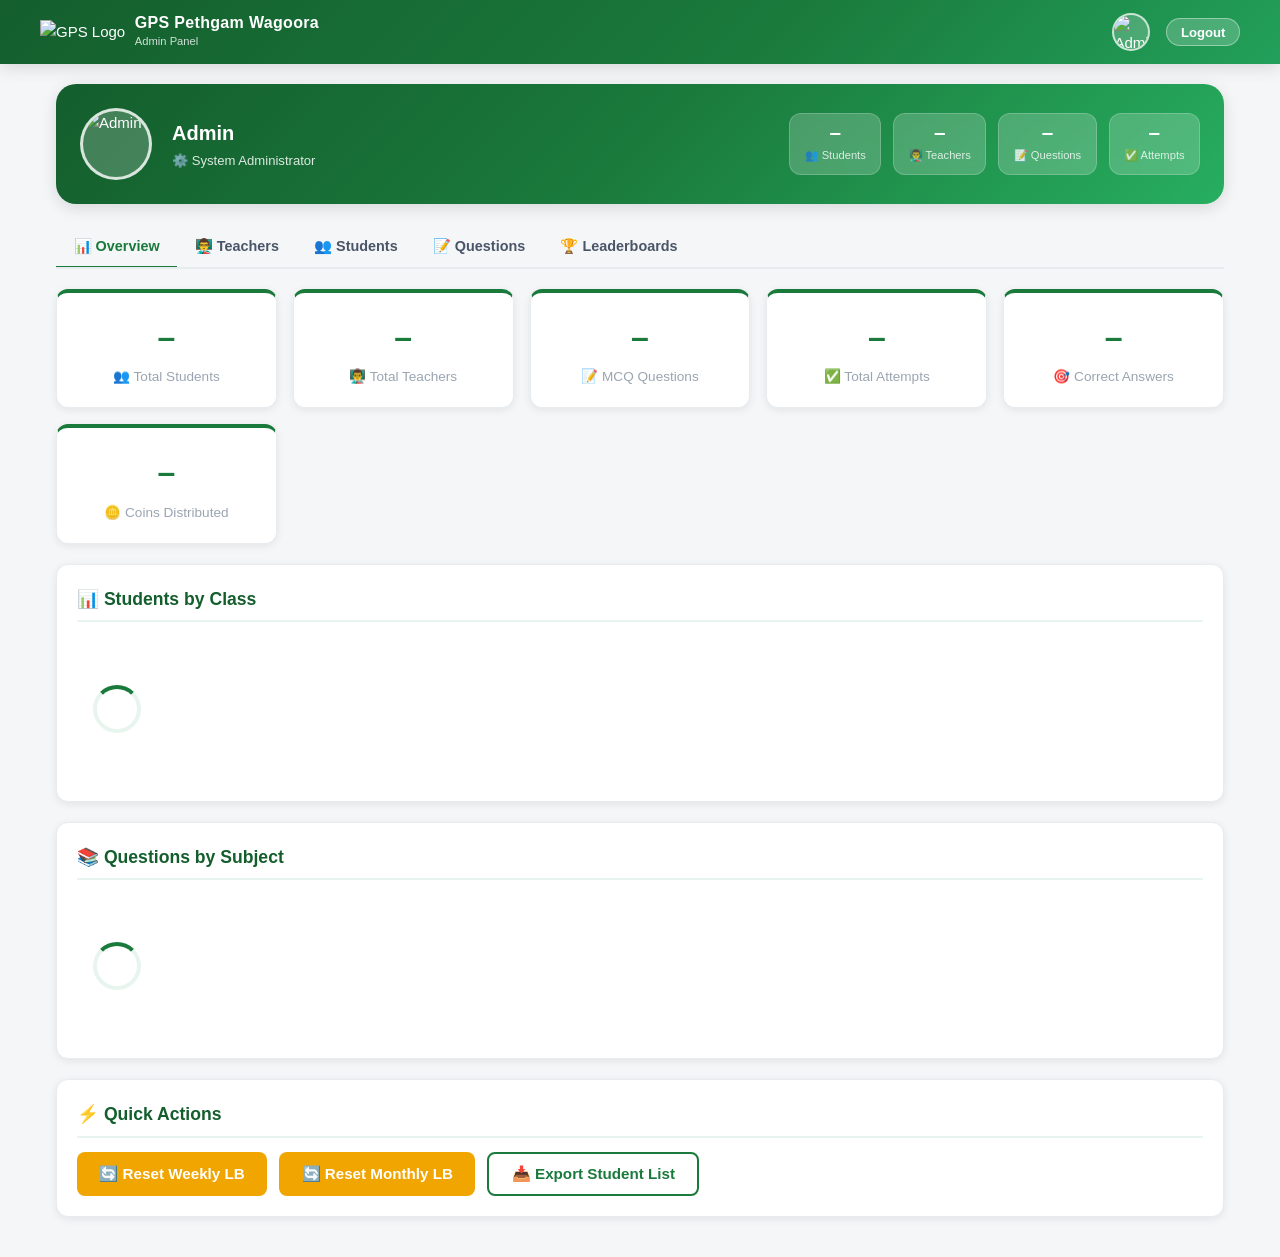
==== commit 1f09e266: "Replace school logo emoji with image" ====
--- a/pages/admin.html
+++ b/pages/admin.html
@@ -17,7 +17,7 @@
 <header class="site-header">
   <div class="header-inner">
     <div class="school-brand">
-      <div class="school-logo">🏫</div>
+      <img src="https://i.ibb.co/5hLfQd8k/1768142518711.png" alt="GPS Logo" class="school-logo-img">
       <div>
         <div class="school-name">GPS Pethgam Wagoora</div>
         <div class="school-sub">Admin Panel</div>
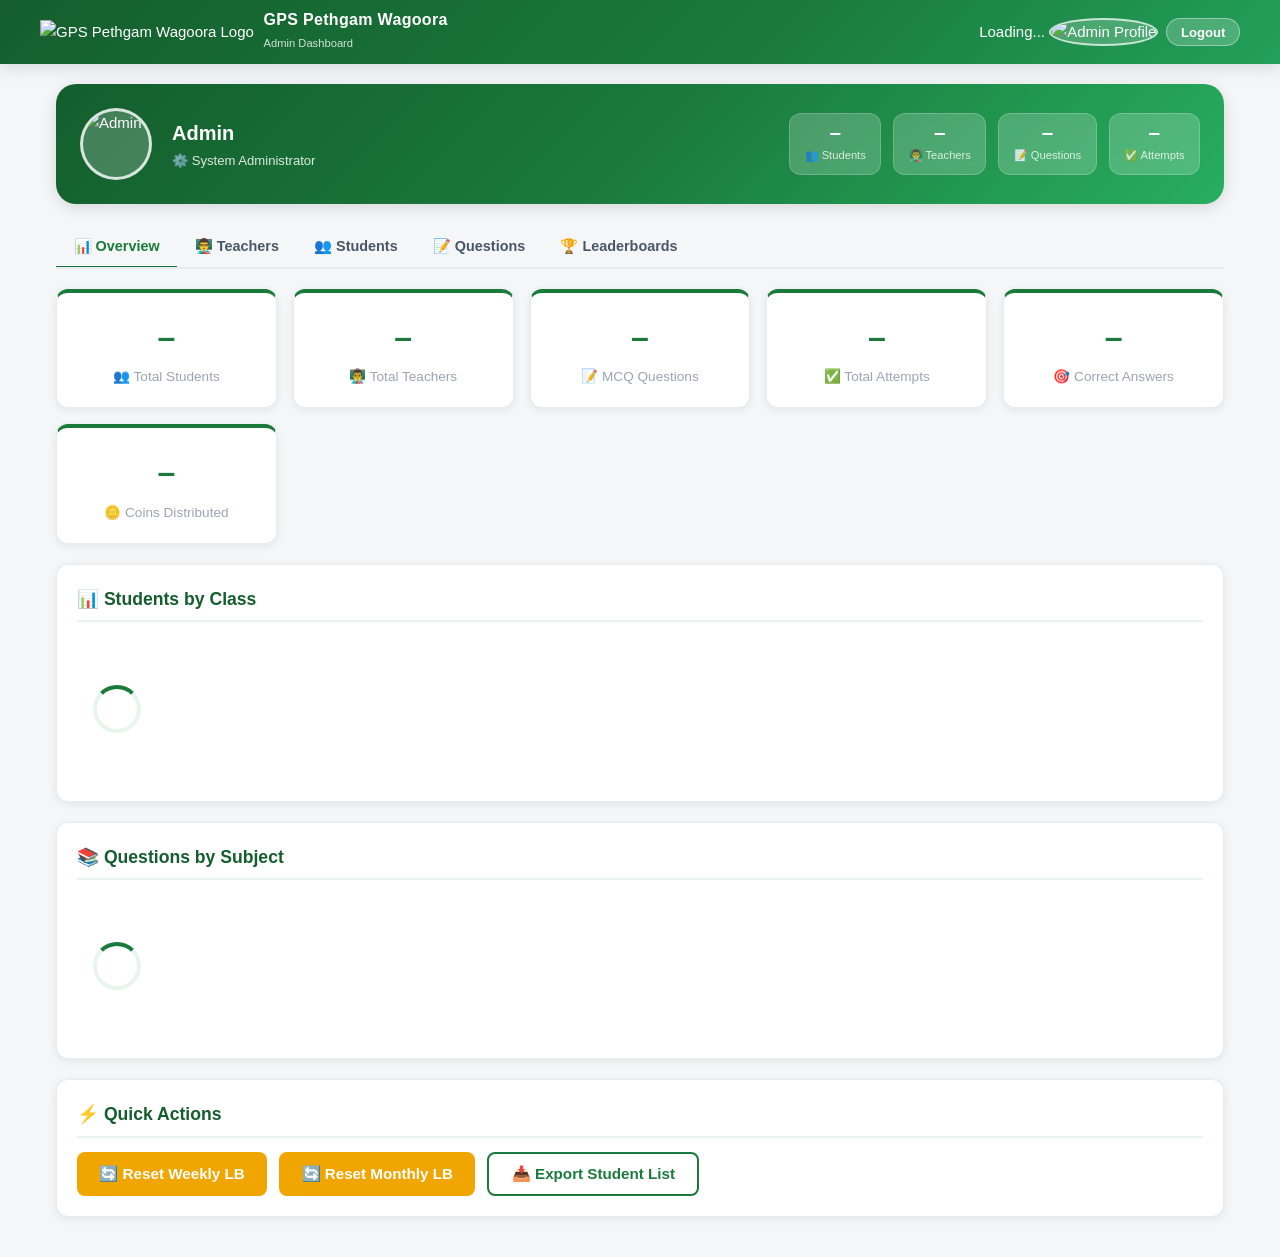
==== commit 14778a21: "Refactor header with clickable brand and user info Updated the header section to include a clickable" ====
--- a/pages/admin.html
+++ b/pages/admin.html
@@ -16,20 +16,32 @@
 
 <header class="site-header">
   <div class="header-inner">
-    <div class="school-brand">
-      <img src="https://i.ibb.co/5hLfQd8k/1768142518711.png" alt="GPS Logo" class="school-logo-img">
-      <div>
-        <div class="school-name">GPS Pethgam Wagoora</div>
-        <div class="school-sub">Admin Panel</div>
-      </div>
-    </div>
-    <div class="header-user">
-      <img src="" alt="Admin" class="header-avatar" id="headerAvatar" />
-      <span id="headerName" style="color:#fff;font-weight:600;font-size:.9rem;"></span>
-      <button class="btn-logout" onclick="handleLogout()">Logout</button>
-    </div>
+    
+    <a href="admin.html" class="school-brand" style="text-decoration: none; color: inherit;">
+      <img src="https://i.ibb.co/5hLfQd8k/1768142518711.png" alt="GPS Pethgam Wagoora Logo" class="school-logo-img">
+      <div class="brand-text">
+        <h1 class="school-name">GPS Pethgam Wagoora</h1>
+        <small class="school-sub">Admin Dashboard</small>
+      </div>
+    </a>
+
+    <div class="header-user" aria-label="User profile and logout">
+      <div class="user-info">
+        <span id="headerName" class="user-name">Loading...</span>
+        <img src="https://ui-avatars.com/api/?name=Admin&background=random" 
+             alt="Admin Profile" 
+             class="header-avatar" 
+             id="headerAvatar" />
+      </div>
+      
+      <button class="btn-logout" onclick="handleLogout()" aria-label="Log out of system">
+        <span>Logout</span>
+      </button>
+    </div>
+
   </div>
 </header>
+
 
 <main class="dashboard-layout">
 
